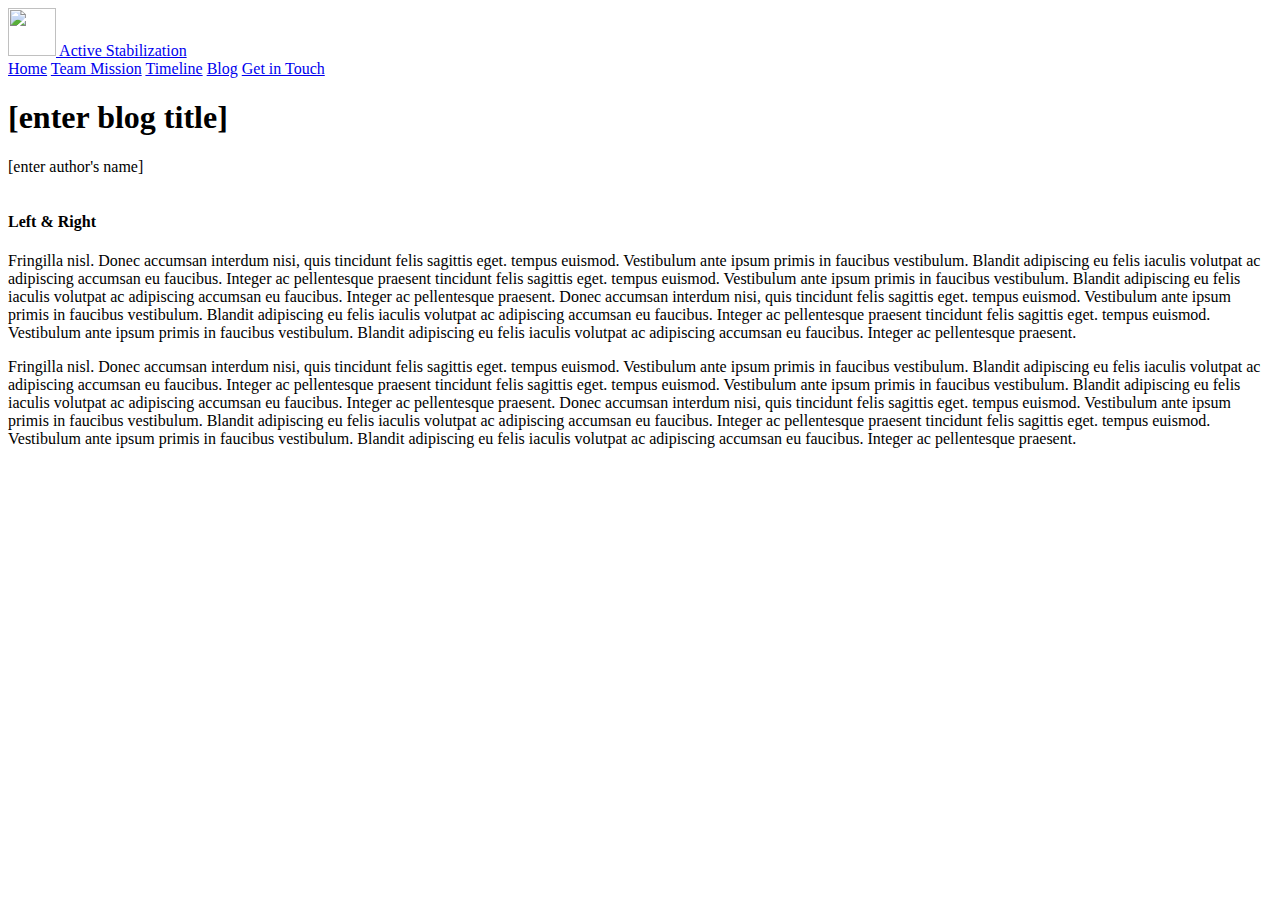
==== blog-template.html @ e36ef2f0 "Add files via upload" ====
<html>
	<head>
		<title>Team Mission</title>
		<meta charset="utf-8" />
		<meta name="viewport" content="width=device-width, initial-scale=1, user-scalable=no" />
		<link rel="stylesheet" href="assets/css/main.css" />
	</head>
	<body>

		<!-- Header -->
			<header id="header">
				<div class="inner">
					<a href="index.html" class="logo" font="sans-serif" >
                        <img src="images/as-bomb.png" style="width:48px;height:48px;"></img>
                         Active Stabilization
                    </a>
					<nav id="nav">
						<a href="index.html">Home</a>
						<a href="team-mission.html">Team Mission</a>
						<a href="timeline.html">Timeline</a>
                        <a href="blog.html">Blog</a>
                        <a href="get-in-touch.html">Get in Touch</a>
					</nav>
				</div>
			</header>
			<a href="#menu" class="navPanelToggle"><span class="fa fa-bars"></span></a>

		<!-- Main -->
			<section id="main" >
				<div class="inner">
					<header class="major special">
						<h1>[enter blog title]</h1>
						<p>[enter author's name]</p>
					</header>
					<a href="#" class="image fit"><img src="images/pic11.jpg" alt="" /></a>
					
				</div>
			</section>
<h4>Left &amp; Right</h4>
							<p><span class="image left"><img src="images/pic06.jpg" alt="" /></span>Fringilla nisl. Donec accumsan interdum nisi, quis tincidunt felis sagittis eget. tempus euismod. Vestibulum ante ipsum primis in faucibus vestibulum. Blandit adipiscing eu felis iaculis volutpat ac adipiscing accumsan eu faucibus. Integer ac pellentesque praesent tincidunt felis sagittis eget. tempus euismod. Vestibulum ante ipsum primis in faucibus vestibulum. Blandit adipiscing eu felis iaculis volutpat ac adipiscing accumsan eu faucibus. Integer ac pellentesque praesent. Donec accumsan interdum nisi, quis tincidunt felis sagittis eget. tempus euismod. Vestibulum ante ipsum primis in faucibus vestibulum. Blandit adipiscing eu felis iaculis volutpat ac adipiscing accumsan eu faucibus. Integer ac pellentesque praesent tincidunt felis sagittis eget. tempus euismod. Vestibulum ante ipsum primis in faucibus vestibulum. Blandit adipiscing eu felis iaculis volutpat ac adipiscing accumsan eu faucibus. Integer ac pellentesque praesent.</p>
							<p><span class="image right"><img src="images/pic06.jpg" alt="" /></span>Fringilla nisl. Donec accumsan interdum nisi, quis tincidunt felis sagittis eget. tempus euismod. Vestibulum ante ipsum primis in faucibus vestibulum. Blandit adipiscing eu felis iaculis volutpat ac adipiscing accumsan eu faucibus. Integer ac pellentesque praesent tincidunt felis sagittis eget. tempus euismod. Vestibulum ante ipsum primis in faucibus vestibulum. Blandit adipiscing eu felis iaculis volutpat ac adipiscing accumsan eu faucibus. Integer ac pellentesque praesent. Donec accumsan interdum nisi, quis tincidunt felis sagittis eget. tempus euismod. Vestibulum ante ipsum primis in faucibus vestibulum. Blandit adipiscing eu felis iaculis volutpat ac adipiscing accumsan eu faucibus. Integer ac pellentesque praesent tincidunt felis sagittis eget. tempus euismod. Vestibulum ante ipsum primis in faucibus vestibulum. Blandit adipiscing eu felis iaculis volutpat ac adipiscing accumsan eu faucibus. Integer ac pellentesque praesent.</p>
						</section>

				</div>
			</section>
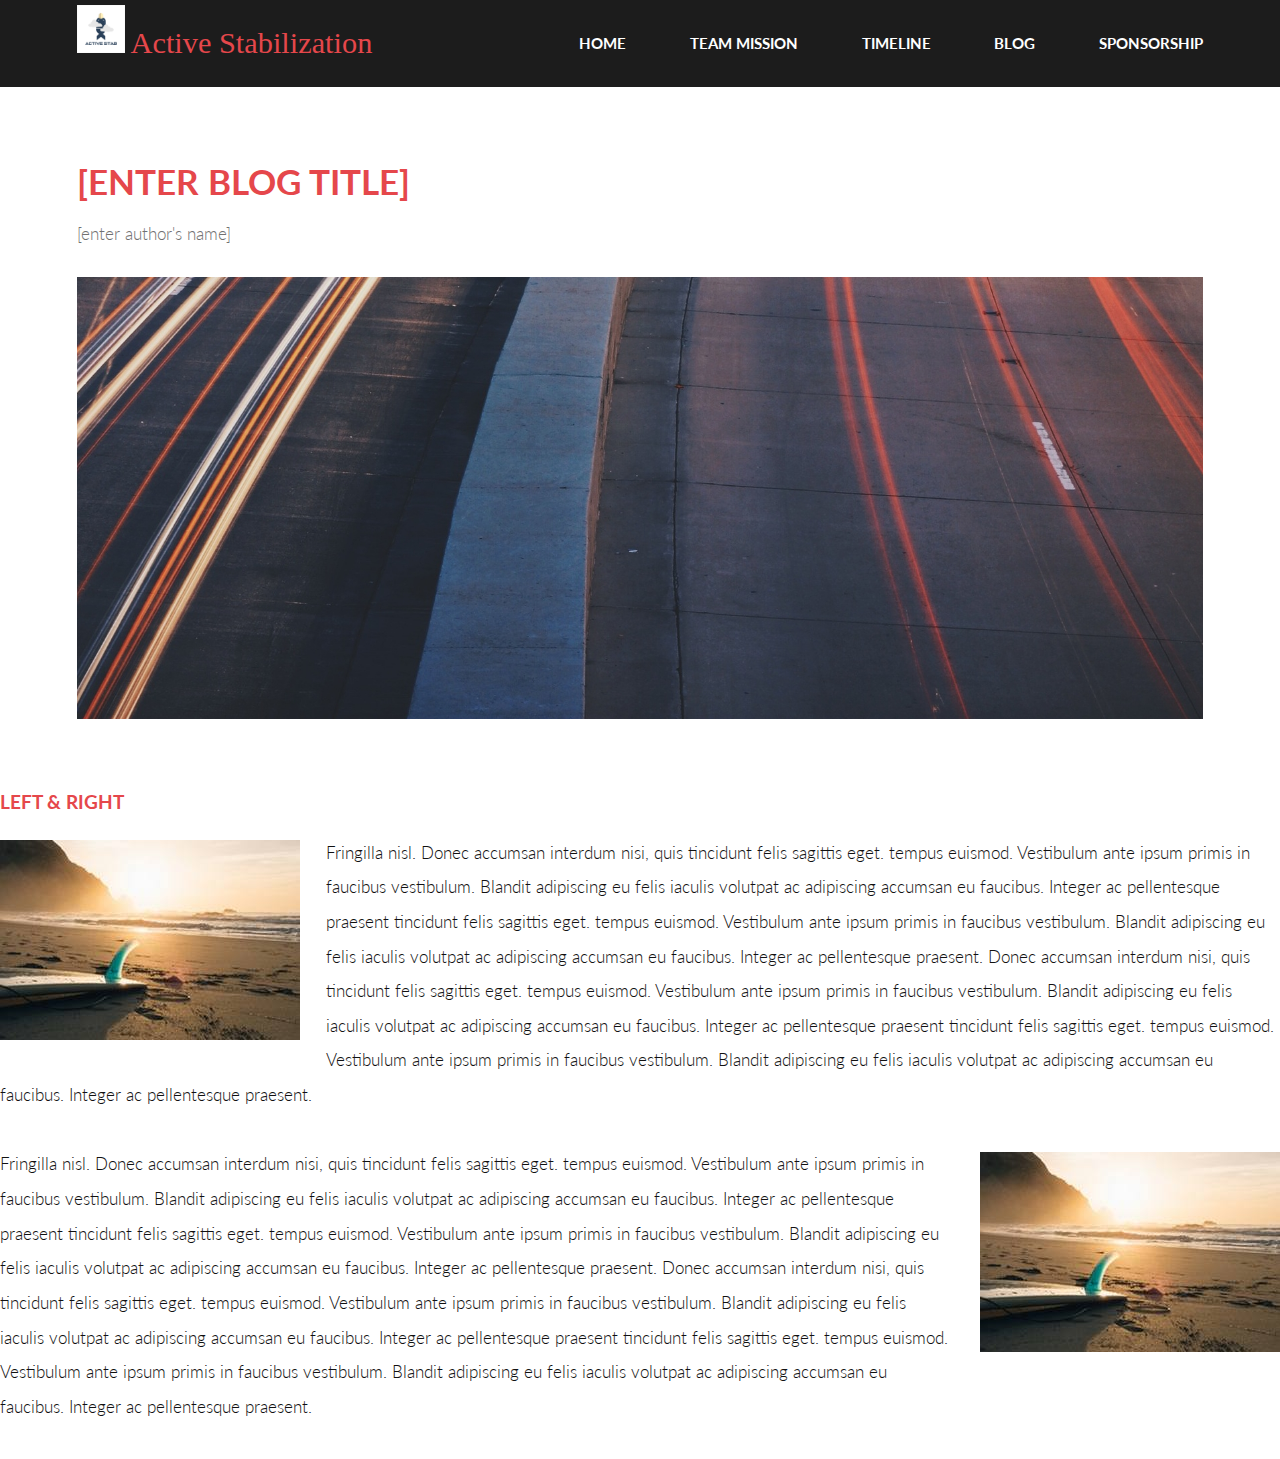
==== commit 75b5b669: "Add files via upload" ====
--- a/blog-template.html
+++ b/blog-template.html
@@ -19,7 +19,7 @@
 						<a href="team-mission.html">Team Mission</a>
 						<a href="timeline.html">Timeline</a>
                         <a href="blog.html">Blog</a>
-                        <a href="get-in-touch.html">Get in Touch</a>
+                        <a href="sponsorship.html">Sponsorship</a>
 					</nav>
 				</div>
 			</header>
--- a/assets/css/main.css
+++ b/assets/css/main.css
@@ -0,0 +1,3958 @@
+@import url(font-awesome.min.css);
+@import url("https://fonts.googleapis.com/css?family=Lato:300,400,700|Pacifico");
+
+/*
+	Introspect by TEMPLATED
+	templated.co @templatedco
+	Released for free under the Creative Commons Attribution 3.0 license (templated.co/license)
+*/
+
+/* Reset */
+
+	html, body, div, span, applet, object, iframe, h1, h2, h3, h4, h5, h6, p, blockquote, pre, a, abbr, acronym, address, big, cite, code, del, dfn, em, img, ins, kbd, q, s, samp, small, strike, strong, sub, sup, tt, var, b, u, i, center, dl, dt, dd, ol, ul, li, fieldset, form, label, legend, table, caption, tbody, tfoot, thead, tr, th, td, article, aside, canvas, details, embed, figure, figcaption, footer, header, hgroup, menu, nav, output, ruby, section, summary, time, mark, audio, video {
+		margin: 0;
+		padding: 0;
+		border: 0;
+		font-size: 100%;
+		font: inherit;
+		vertical-align: baseline;
+	}
+
+	article, aside, details, figcaption, figure, footer, header, hgroup, menu, nav, section {
+		display: block;
+	}
+
+	body {
+		line-height: 1;
+	}
+
+	ol, ul {
+		list-style: none;
+	}
+
+	blockquote, q {
+		quotes: none;
+	}
+
+	blockquote:before, blockquote:after, q:before, q:after {
+		content: '';
+		content: none;
+	}
+
+	table {
+		border-collapse: collapse;
+		border-spacing: 0;
+	}
+
+	body {
+		-webkit-text-size-adjust: none;
+	}
+
+/* Box Model */
+
+	*, *:before, *:after {
+		-moz-box-sizing: border-box;
+		-webkit-box-sizing: border-box;
+		box-sizing: border-box;
+	}
+
+/* Containers */
+
+	.container {
+		margin-left: auto;
+		margin-right: auto;
+	}
+
+	.container.\31 25\25 {
+		width: 100%;
+		max-width: 100em;
+		min-width: 80em;
+	}
+
+	.container.\37 5\25 {
+		width: 60em;
+	}
+
+	.container.\35 0\25 {
+		width: 40em;
+	}
+
+	.container.\32 5\25 {
+		width: 20em;
+	}
+
+	.container {
+		width: 80em;
+	}
+
+	@media screen and (max-width: 1680px) {
+
+		.container.\31 25\25 {
+			width: 100%;
+			max-width: 100em;
+			min-width: 80em;
+		}
+
+		.container.\37 5\25 {
+			width: 60em;
+		}
+
+		.container.\35 0\25 {
+			width: 40em;
+		}
+
+		.container.\32 5\25 {
+			width: 20em;
+		}
+
+		.container {
+			width: 80em;
+		}
+
+	}
+
+	@media screen and (max-width: 1280px) {
+
+		.container.\31 25\25 {
+			width: 100%;
+			max-width: 81.25em;
+			min-width: 65em;
+		}
+
+		.container.\37 5\25 {
+			width: 48.75em;
+		}
+
+		.container.\35 0\25 {
+			width: 32.5em;
+		}
+
+		.container.\32 5\25 {
+			width: 16.25em;
+		}
+
+		.container {
+			width: 65em;
+		}
+
+	}
+
+	@media screen and (max-width: 980px) {
+
+		.container.\31 25\25 {
+			width: 100%;
+			max-width: 112.5%;
+			min-width: 90%;
+		}
+
+		.container.\37 5\25 {
+			width: 67.5%;
+		}
+
+		.container.\35 0\25 {
+			width: 45%;
+		}
+
+		.container.\32 5\25 {
+			width: 22.5%;
+		}
+
+		.container {
+			width: 90%;
+		}
+
+	}
+
+	@media screen and (max-width: 736px) {
+
+		.container.\31 25\25 {
+			width: 100%;
+			max-width: 112.5%;
+			min-width: 90%;
+		}
+
+		.container.\37 5\25 {
+			width: 67.5%;
+		}
+
+		.container.\35 0\25 {
+			width: 45%;
+		}
+
+		.container.\32 5\25 {
+			width: 22.5%;
+		}
+
+		.container {
+			width: 90% !important;
+		}
+
+	}
+
+	@media screen and (max-width: 480px) {
+
+		.container.\31 25\25 {
+			width: 100%;
+			max-width: 112.5%;
+			min-width: 90%;
+		}
+
+		.container.\37 5\25 {
+			width: 67.5%;
+		}
+
+		.container.\35 0\25 {
+			width: 45%;
+		}
+
+		.container.\32 5\25 {
+			width: 22.5%;
+		}
+
+		.container {
+			width: 90% !important;
+		}
+
+	}
+
+/* Grid */
+
+	.row {
+		border-bottom: solid 1px transparent;
+		-moz-box-sizing: border-box;
+		-webkit-box-sizing: border-box;
+		box-sizing: border-box;
+	}
+
+	.row > * {
+		float: left;
+		-moz-box-sizing: border-box;
+		-webkit-box-sizing: border-box;
+		box-sizing: border-box;
+	}
+
+	.row:after, .row:before {
+		content: '';
+		display: block;
+		clear: both;
+		height: 0;
+	}
+
+	.row.uniform > * > :first-child {
+		margin-top: 0;
+	}
+
+	.row.uniform > * > :last-child {
+		margin-bottom: 0;
+	}
+
+	.row.\30 \25 > * {
+		padding: 0 0 0 0em;
+	}
+
+	.row.\30 \25 {
+		margin: 0 0 -1px 0em;
+	}
+
+	.row.uniform.\30 \25 > * {
+		padding: 0em 0 0 0em;
+	}
+
+	.row.uniform.\30 \25 {
+		margin: 0em 0 -1px 0em;
+	}
+
+	.row > * {
+		padding: 0 0 0 2em;
+	}
+
+	.row {
+		margin: 0 0 -1px -2em;
+	}
+
+	.row.uniform > * {
+		padding: 2em 0 0 2em;
+	}
+
+	.row.uniform {
+		margin: -2em 0 -1px -2em;
+	}
+
+	.row.\32 00\25 > * {
+		padding: 0 0 0 4em;
+	}
+
+	.row.\32 00\25 {
+		margin: 0 0 -1px -4em;
+	}
+
+	.row.uniform.\32 00\25 > * {
+		padding: 4em 0 0 4em;
+	}
+
+	.row.uniform.\32 00\25 {
+		margin: -4em 0 -1px -4em;
+	}
+
+	.row.\31 50\25 > * {
+		padding: 0 0 0 3em;
+	}
+
+	.row.\31 50\25 {
+		margin: 0 0 -1px -3em;
+	}
+
+	.row.uniform.\31 50\25 > * {
+		padding: 3em 0 0 3em;
+	}
+
+	.row.uniform.\31 50\25 {
+		margin: -3em 0 -1px -3em;
+	}
+
+	.row.\35 0\25 > * {
+		padding: 0 0 0 1em;
+	}
+
+	.row.\35 0\25 {
+		margin: 0 0 -1px -1em;
+	}
+
+	.row.uniform.\35 0\25 > * {
+		padding: 1em 0 0 1em;
+	}
+
+	.row.uniform.\35 0\25 {
+		margin: -1em 0 -1px -1em;
+	}
+
+	.row.\32 5\25 > * {
+		padding: 0 0 0 0.5em;
+	}
+
+	.row.\32 5\25 {
+		margin: 0 0 -1px -0.5em;
+	}
+
+	.row.uniform.\32 5\25 > * {
+		padding: 0.5em 0 0 0.5em;
+	}
+
+	.row.uniform.\32 5\25 {
+		margin: -0.5em 0 -1px -0.5em;
+	}
+
+	.\31 2u, .\31 2u\24 {
+		width: 100%;
+		clear: none;
+		margin-left: 0;
+	}
+
+	.\31 1u, .\31 1u\24 {
+		width: 91.6666666667%;
+		clear: none;
+		margin-left: 0;
+	}
+
+	.\31 0u, .\31 0u\24 {
+		width: 83.3333333333%;
+		clear: none;
+		margin-left: 0;
+	}
+
+	.\39 u, .\39 u\24 {
+		width: 75%;
+		clear: none;
+		margin-left: 0;
+	}
+
+	.\38 u, .\38 u\24 {
+		width: 66.6666666667%;
+		clear: none;
+		margin-left: 0;
+	}
+
+	.\37 u, .\37 u\24 {
+		width: 58.3333333333%;
+		clear: none;
+		margin-left: 0;
+	}
+
+	.\36 u, .\36 u\24 {
+		width: 50%;
+		clear: none;
+		margin-left: 0;
+	}
+
+	.\35 u, .\35 u\24 {
+		width: 41.6666666667%;
+		clear: none;
+		margin-left: 0;
+	}
+
+	.\34 u, .\34 u\24 {
+		width: 33.3333333333%;
+		clear: none;
+		margin-left: 0;
+	}
+
+	.\33 u, .\33 u\24 {
+		width: 25%;
+		clear: none;
+		margin-left: 0;
+	}
+
+	.\32 u, .\32 u\24 {
+		width: 16.6666666667%;
+		clear: none;
+		margin-left: 0;
+	}
+
+	.\31 u, .\31 u\24 {
+		width: 8.3333333333%;
+		clear: none;
+		margin-left: 0;
+	}
+
+	.\31 2u\24 + *,
+	.\31 1u\24 + *,
+	.\31 0u\24 + *,
+	.\39 u\24 + *,
+	.\38 u\24 + *,
+	.\37 u\24 + *,
+	.\36 u\24 + *,
+	.\35 u\24 + *,
+	.\34 u\24 + *,
+	.\33 u\24 + *,
+	.\32 u\24 + *,
+	.\31 u\24 + * {
+		clear: left;
+	}
+
+	.\-11u {
+		margin-left: 91.66667%;
+	}
+
+	.\-10u {
+		margin-left: 83.33333%;
+	}
+
+	.\-9u {
+		margin-left: 75%;
+	}
+
+	.\-8u {
+		margin-left: 66.66667%;
+	}
+
+	.\-7u {
+		margin-left: 58.33333%;
+	}
+
+	.\-6u {
+		margin-left: 50%;
+	}
+
+	.\-5u {
+		margin-left: 41.66667%;
+	}
+
+	.\-4u {
+		margin-left: 33.33333%;
+	}
+
+	.\-3u {
+		margin-left: 25%;
+	}
+
+	.\-2u {
+		margin-left: 16.66667%;
+	}
+
+	.\-1u {
+		margin-left: 8.33333%;
+	}
+
+	@media screen and (max-width: 1680px) {
+
+		.row > * {
+			padding: 0 0 0 2em;
+		}
+
+		.row {
+			margin: 0 0 -1px -2em;
+		}
+
+		.row.uniform > * {
+			padding: 2em 0 0 2em;
+		}
+
+		.row.uniform {
+			margin: -2em 0 -1px -2em;
+		}
+
+		.row.\32 00\25 > * {
+			padding: 0 0 0 4em;
+		}
+
+		.row.\32 00\25 {
+			margin: 0 0 -1px -4em;
+		}
+
+		.row.uniform.\32 00\25 > * {
+			padding: 4em 0 0 4em;
+		}
+
+		.row.uniform.\32 00\25 {
+			margin: -4em 0 -1px -4em;
+		}
+
+		.row.\31 50\25 > * {
+			padding: 0 0 0 3em;
+		}
+
+		.row.\31 50\25 {
+			margin: 0 0 -1px -3em;
+		}
+
+		.row.uniform.\31 50\25 > * {
+			padding: 3em 0 0 3em;
+		}
+
+		.row.uniform.\31 50\25 {
+			margin: -3em 0 -1px -3em;
+		}
+
+		.row.\35 0\25 > * {
+			padding: 0 0 0 1em;
+		}
+
+		.row.\35 0\25 {
+			margin: 0 0 -1px -1em;
+		}
+
+		.row.uniform.\35 0\25 > * {
+			padding: 1em 0 0 1em;
+		}
+
+		.row.uniform.\35 0\25 {
+			margin: -1em 0 -1px -1em;
+		}
+
+		.row.\32 5\25 > * {
+			padding: 0 0 0 0.5em;
+		}
+
+		.row.\32 5\25 {
+			margin: 0 0 -1px -0.5em;
+		}
+
+		.row.uniform.\32 5\25 > * {
+			padding: 0.5em 0 0 0.5em;
+		}
+
+		.row.uniform.\32 5\25 {
+			margin: -0.5em 0 -1px -0.5em;
+		}
+
+		.\31 2u\28xlarge\29, .\31 2u\24\28xlarge\29 {
+			width: 100%;
+			clear: none;
+			margin-left: 0;
+		}
+
+		.\31 1u\28xlarge\29, .\31 1u\24\28xlarge\29 {
+			width: 91.6666666667%;
+			clear: none;
+			margin-left: 0;
+		}
+
+		.\31 0u\28xlarge\29, .\31 0u\24\28xlarge\29 {
+			width: 83.3333333333%;
+			clear: none;
+			margin-left: 0;
+		}
+
+		.\39 u\28xlarge\29, .\39 u\24\28xlarge\29 {
+			width: 75%;
+			clear: none;
+			margin-left: 0;
+		}
+
+		.\38 u\28xlarge\29, .\38 u\24\28xlarge\29 {
+			width: 66.6666666667%;
+			clear: none;
+			margin-left: 0;
+		}
+
+		.\37 u\28xlarge\29, .\37 u\24\28xlarge\29 {
+			width: 58.3333333333%;
+			clear: none;
+			margin-left: 0;
+		}
+
+		.\36 u\28xlarge\29, .\36 u\24\28xlarge\29 {
+			width: 50%;
+			clear: none;
+			margin-left: 0;
+		}
+
+		.\35 u\28xlarge\29, .\35 u\24\28xlarge\29 {
+			width: 41.6666666667%;
+			clear: none;
+			margin-left: 0;
+		}
+
+		.\34 u\28xlarge\29, .\34 u\24\28xlarge\29 {
+			width: 33.3333333333%;
+			clear: none;
+			margin-left: 0;
+		}
+
+		.\33 u\28xlarge\29, .\33 u\24\28xlarge\29 {
+			width: 25%;
+			clear: none;
+			margin-left: 0;
+		}
+
+		.\32 u\28xlarge\29, .\32 u\24\28xlarge\29 {
+			width: 16.6666666667%;
+			clear: none;
+			margin-left: 0;
+		}
+
+		.\31 u\28xlarge\29, .\31 u\24\28xlarge\29 {
+			width: 8.3333333333%;
+			clear: none;
+			margin-left: 0;
+		}
+
+		.\31 2u\24\28xlarge\29 + *,
+		.\31 1u\24\28xlarge\29 + *,
+		.\31 0u\24\28xlarge\29 + *,
+		.\39 u\24\28xlarge\29 + *,
+		.\38 u\24\28xlarge\29 + *,
+		.\37 u\24\28xlarge\29 + *,
+		.\36 u\24\28xlarge\29 + *,
+		.\35 u\24\28xlarge\29 + *,
+		.\34 u\24\28xlarge\29 + *,
+		.\33 u\24\28xlarge\29 + *,
+		.\32 u\24\28xlarge\29 + *,
+		.\31 u\24\28xlarge\29 + * {
+			clear: left;
+		}
+
+		.\-11u\28xlarge\29 {
+			margin-left: 91.66667%;
+		}
+
+		.\-10u\28xlarge\29 {
+			margin-left: 83.33333%;
+		}
+
+		.\-9u\28xlarge\29 {
+			margin-left: 75%;
+		}
+
+		.\-8u\28xlarge\29 {
+			margin-left: 66.66667%;
+		}
+
+		.\-7u\28xlarge\29 {
+			margin-left: 58.33333%;
+		}
+
+		.\-6u\28xlarge\29 {
+			margin-left: 50%;
+		}
+
+		.\-5u\28xlarge\29 {
+			margin-left: 41.66667%;
+		}
+
+		.\-4u\28xlarge\29 {
+			margin-left: 33.33333%;
+		}
+
+		.\-3u\28xlarge\29 {
+			margin-left: 25%;
+		}
+
+		.\-2u\28xlarge\29 {
+			margin-left: 16.66667%;
+		}
+
+		.\-1u\28xlarge\29 {
+			margin-left: 8.33333%;
+		}
+
+	}
+
+	@media screen and (max-width: 1280px) {
+
+		.row > * {
+			padding: 0 0 0 1.5em;
+		}
+
+		.row {
+			margin: 0 0 -1px -1.5em;
+		}
+
+		.row.uniform > * {
+			padding: 1.5em 0 0 1.5em;
+		}
+
+		.row.uniform {
+			margin: -1.5em 0 -1px -1.5em;
+		}
+
+		.row.\32 00\25 > * {
+			padding: 0 0 0 3em;
+		}
+
+		.row.\32 00\25 {
+			margin: 0 0 -1px -3em;
+		}
+
+		.row.uniform.\32 00\25 > * {
+			padding: 3em 0 0 3em;
+		}
+
+		.row.uniform.\32 00\25 {
+			margin: -3em 0 -1px -3em;
+		}
+
+		.row.\31 50\25 > * {
+			padding: 0 0 0 2.25em;
+		}
+
+		.row.\31 50\25 {
+			margin: 0 0 -1px -2.25em;
+		}
+
+		.row.uniform.\31 50\25 > * {
+			padding: 2.25em 0 0 2.25em;
+		}
+
+		.row.uniform.\31 50\25 {
+			margin: -2.25em 0 -1px -2.25em;
+		}
+
+		.row.\35 0\25 > * {
+			padding: 0 0 0 0.75em;
+		}
+
+		.row.\35 0\25 {
+			margin: 0 0 -1px -0.75em;
+		}
+
+		.row.uniform.\35 0\25 > * {
+			padding: 0.75em 0 0 0.75em;
+		}
+
+		.row.uniform.\35 0\25 {
+			margin: -0.75em 0 -1px -0.75em;
+		}
+
+		.row.\32 5\25 > * {
+			padding: 0 0 0 0.375em;
+		}
+
+		.row.\32 5\25 {
+			margin: 0 0 -1px -0.375em;
+		}
+
+		.row.uniform.\32 5\25 > * {
+			padding: 0.375em 0 0 0.375em;
+		}
+
+		.row.uniform.\32 5\25 {
+			margin: -0.375em 0 -1px -0.375em;
+		}
+
+		.\31 2u\28large\29, .\31 2u\24\28large\29 {
+			width: 100%;
+			clear: none;
+			margin-left: 0;
+		}
+
+		.\31 1u\28large\29, .\31 1u\24\28large\29 {
+			width: 91.6666666667%;
+			clear: none;
+			margin-left: 0;
+		}
+
+		.\31 0u\28large\29, .\31 0u\24\28large\29 {
+			width: 83.3333333333%;
+			clear: none;
+			margin-left: 0;
+		}
+
+		.\39 u\28large\29, .\39 u\24\28large\29 {
+			width: 75%;
+			clear: none;
+			margin-left: 0;
+		}
+
+		.\38 u\28large\29, .\38 u\24\28large\29 {
+			width: 66.6666666667%;
+			clear: none;
+			margin-left: 0;
+		}
+
+		.\37 u\28large\29, .\37 u\24\28large\29 {
+			width: 58.3333333333%;
+			clear: none;
+			margin-left: 0;
+		}
+
+		.\36 u\28large\29, .\36 u\24\28large\29 {
+			width: 50%;
+			clear: none;
+			margin-left: 0;
+		}
+
+		.\35 u\28large\29, .\35 u\24\28large\29 {
+			width: 41.6666666667%;
+			clear: none;
+			margin-left: 0;
+		}
+
+		.\34 u\28large\29, .\34 u\24\28large\29 {
+			width: 33.3333333333%;
+			clear: none;
+			margin-left: 0;
+		}
+
+		.\33 u\28large\29, .\33 u\24\28large\29 {
+			width: 25%;
+			clear: none;
+			margin-left: 0;
+		}
+
+		.\32 u\28large\29, .\32 u\24\28large\29 {
+			width: 16.6666666667%;
+			clear: none;
+			margin-left: 0;
+		}
+
+		.\31 u\28large\29, .\31 u\24\28large\29 {
+			width: 8.3333333333%;
+			clear: none;
+			margin-left: 0;
+		}
+
+		.\31 2u\24\28large\29 + *,
+		.\31 1u\24\28large\29 + *,
+		.\31 0u\24\28large\29 + *,
+		.\39 u\24\28large\29 + *,
+		.\38 u\24\28large\29 + *,
+		.\37 u\24\28large\29 + *,
+		.\36 u\24\28large\29 + *,
+		.\35 u\24\28large\29 + *,
+		.\34 u\24\28large\29 + *,
+		.\33 u\24\28large\29 + *,
+		.\32 u\24\28large\29 + *,
+		.\31 u\24\28large\29 + * {
+			clear: left;
+		}
+
+		.\-11u\28large\29 {
+			margin-left: 91.66667%;
+		}
+
+		.\-10u\28large\29 {
+			margin-left: 83.33333%;
+		}
+
+		.\-9u\28large\29 {
+			margin-left: 75%;
+		}
+
+		.\-8u\28large\29 {
+			margin-left: 66.66667%;
+		}
+
+		.\-7u\28large\29 {
+			margin-left: 58.33333%;
+		}
+
+		.\-6u\28large\29 {
+			margin-left: 50%;
+		}
+
+		.\-5u\28large\29 {
+			margin-left: 41.66667%;
+		}
+
+		.\-4u\28large\29 {
+			margin-left: 33.33333%;
+		}
+
+		.\-3u\28large\29 {
+			margin-left: 25%;
+		}
+
+		.\-2u\28large\29 {
+			margin-left: 16.66667%;
+		}
+
+		.\-1u\28large\29 {
+			margin-left: 8.33333%;
+		}
+
+	}
+
+	@media screen and (max-width: 980px) {
+
+		.row > * {
+			padding: 0 0 0 1.5em;
+		}
+
+		.row {
+			margin: 0 0 -1px -1.5em;
+		}
+
+		.row.uniform > * {
+			padding: 1.5em 0 0 1.5em;
+		}
+
+		.row.uniform {
+			margin: -1.5em 0 -1px -1.5em;
+		}
+
+		.row.\32 00\25 > * {
+			padding: 0 0 0 3em;
+		}
+
+		.row.\32 00\25 {
+			margin: 0 0 -1px -3em;
+		}
+
+		.row.uniform.\32 00\25 > * {
+			padding: 3em 0 0 3em;
+		}
+
+		.row.uniform.\32 00\25 {
+			margin: -3em 0 -1px -3em;
+		}
+
+		.row.\31 50\25 > * {
+			padding: 0 0 0 2.25em;
+		}
+
+		.row.\31 50\25 {
+			margin: 0 0 -1px -2.25em;
+		}
+
+		.row.uniform.\31 50\25 > * {
+			padding: 2.25em 0 0 2.25em;
+		}
+
+		.row.uniform.\31 50\25 {
+			margin: -2.25em 0 -1px -2.25em;
+		}
+
+		.row.\35 0\25 > * {
+			padding: 0 0 0 0.75em;
+		}
+
+		.row.\35 0\25 {
+			margin: 0 0 -1px -0.75em;
+		}
+
+		.row.uniform.\35 0\25 > * {
+			padding: 0.75em 0 0 0.75em;
+		}
+
+		.row.uniform.\35 0\25 {
+			margin: -0.75em 0 -1px -0.75em;
+		}
+
+		.row.\32 5\25 > * {
+			padding: 0 0 0 0.375em;
+		}
+
+		.row.\32 5\25 {
+			margin: 0 0 -1px -0.375em;
+		}
+
+		.row.uniform.\32 5\25 > * {
+			padding: 0.375em 0 0 0.375em;
+		}
+
+		.row.uniform.\32 5\25 {
+			margin: -0.375em 0 -1px -0.375em;
+		}
+
+		.\31 2u\28medium\29, .\31 2u\24\28medium\29 {
+			width: 100%;
+			clear: none;
+			margin-left: 0;
+		}
+
+		.\31 1u\28medium\29, .\31 1u\24\28medium\29 {
+			width: 91.6666666667%;
+			clear: none;
+			margin-left: 0;
+		}
+
+		.\31 0u\28medium\29, .\31 0u\24\28medium\29 {
+			width: 83.3333333333%;
+			clear: none;
+			margin-left: 0;
+		}
+
+		.\39 u\28medium\29, .\39 u\24\28medium\29 {
+			width: 75%;
+			clear: none;
+			margin-left: 0;
+		}
+
+		.\38 u\28medium\29, .\38 u\24\28medium\29 {
+			width: 66.6666666667%;
+			clear: none;
+			margin-left: 0;
+		}
+
+		.\37 u\28medium\29, .\37 u\24\28medium\29 {
+			width: 58.3333333333%;
+			clear: none;
+			margin-left: 0;
+		}
+
+		.\36 u\28medium\29, .\36 u\24\28medium\29 {
+			width: 50%;
+			clear: none;
+			margin-left: 0;
+		}
+
+		.\35 u\28medium\29, .\35 u\24\28medium\29 {
+			width: 41.6666666667%;
+			clear: none;
+			margin-left: 0;
+		}
+
+		.\34 u\28medium\29, .\34 u\24\28medium\29 {
+			width: 33.3333333333%;
+			clear: none;
+			margin-left: 0;
+		}
+
+		.\33 u\28medium\29, .\33 u\24\28medium\29 {
+			width: 25%;
+			clear: none;
+			margin-left: 0;
+		}
+
+		.\32 u\28medium\29, .\32 u\24\28medium\29 {
+			width: 16.6666666667%;
+			clear: none;
+			margin-left: 0;
+		}
+
+		.\31 u\28medium\29, .\31 u\24\28medium\29 {
+			width: 8.3333333333%;
+			clear: none;
+			margin-left: 0;
+		}
+
+		.\31 2u\24\28medium\29 + *,
+		.\31 1u\24\28medium\29 + *,
+		.\31 0u\24\28medium\29 + *,
+		.\39 u\24\28medium\29 + *,
+		.\38 u\24\28medium\29 + *,
+		.\37 u\24\28medium\29 + *,
+		.\36 u\24\28medium\29 + *,
+		.\35 u\24\28medium\29 + *,
+		.\34 u\24\28medium\29 + *,
+		.\33 u\24\28medium\29 + *,
+		.\32 u\24\28medium\29 + *,
+		.\31 u\24\28medium\29 + * {
+			clear: left;
+		}
+
+		.\-11u\28medium\29 {
+			margin-left: 91.66667%;
+		}
+
+		.\-10u\28medium\29 {
+			margin-left: 83.33333%;
+		}
+
+		.\-9u\28medium\29 {
+			margin-left: 75%;
+		}
+
+		.\-8u\28medium\29 {
+			margin-left: 66.66667%;
+		}
+
+		.\-7u\28medium\29 {
+			margin-left: 58.33333%;
+		}
+
+		.\-6u\28medium\29 {
+			margin-left: 50%;
+		}
+
+		.\-5u\28medium\29 {
+			margin-left: 41.66667%;
+		}
+
+		.\-4u\28medium\29 {
+			margin-left: 33.33333%;
+		}
+
+		.\-3u\28medium\29 {
+			margin-left: 25%;
+		}
+
+		.\-2u\28medium\29 {
+			margin-left: 16.66667%;
+		}
+
+		.\-1u\28medium\29 {
+			margin-left: 8.33333%;
+		}
+
+	}
+
+	@media screen and (max-width: 736px) {
+
+		.row > * {
+			padding: 0 0 0 1.25em;
+		}
+
+		.row {
+			margin: 0 0 -1px -1.25em;
+		}
+
+		.row.uniform > * {
+			padding: 1.25em 0 0 1.25em;
+		}
+
+		.row.uniform {
+			margin: -1.25em 0 -1px -1.25em;
+		}
+
+		.row.\32 00\25 > * {
+			padding: 0 0 0 2.5em;
+		}
+
+		.row.\32 00\25 {
+			margin: 0 0 -1px -2.5em;
+		}
+
+		.row.uniform.\32 00\25 > * {
+			padding: 2.5em 0 0 2.5em;
+		}
+
+		.row.uniform.\32 00\25 {
+			margin: -2.5em 0 -1px -2.5em;
+		}
+
+		.row.\31 50\25 > * {
+			padding: 0 0 0 1.875em;
+		}
+
+		.row.\31 50\25 {
+			margin: 0 0 -1px -1.875em;
+		}
+
+		.row.uniform.\31 50\25 > * {
+			padding: 1.875em 0 0 1.875em;
+		}
+
+		.row.uniform.\31 50\25 {
+			margin: -1.875em 0 -1px -1.875em;
+		}
+
+		.row.\35 0\25 > * {
+			padding: 0 0 0 0.625em;
+		}
+
+		.row.\35 0\25 {
+			margin: 0 0 -1px -0.625em;
+		}
+
+		.row.uniform.\35 0\25 > * {
+			padding: 0.625em 0 0 0.625em;
+		}
+
+		.row.uniform.\35 0\25 {
+			margin: -0.625em 0 -1px -0.625em;
+		}
+
+		.row.\32 5\25 > * {
+			padding: 0 0 0 0.3125em;
+		}
+
+		.row.\32 5\25 {
+			margin: 0 0 -1px -0.3125em;
+		}
+
+		.row.uniform.\32 5\25 > * {
+			padding: 0.3125em 0 0 0.3125em;
+		}
+
+		.row.uniform.\32 5\25 {
+			margin: -0.3125em 0 -1px -0.3125em;
+		}
+
+		.\31 2u\28small\29, .\31 2u\24\28small\29 {
+			width: 100%;
+			clear: none;
+			margin-left: 0;
+		}
+
+		.\31 1u\28small\29, .\31 1u\24\28small\29 {
+			width: 91.6666666667%;
+			clear: none;
+			margin-left: 0;
+		}
+
+		.\31 0u\28small\29, .\31 0u\24\28small\29 {
+			width: 83.3333333333%;
+			clear: none;
+			margin-left: 0;
+		}
+
+		.\39 u\28small\29, .\39 u\24\28small\29 {
+			width: 75%;
+			clear: none;
+			margin-left: 0;
+		}
+
+		.\38 u\28small\29, .\38 u\24\28small\29 {
+			width: 66.6666666667%;
+			clear: none;
+			margin-left: 0;
+		}
+
+		.\37 u\28small\29, .\37 u\24\28small\29 {
+			width: 58.3333333333%;
+			clear: none;
+			margin-left: 0;
+		}
+
+		.\36 u\28small\29, .\36 u\24\28small\29 {
+			width: 50%;
+			clear: none;
+			margin-left: 0;
+		}
+
+		.\35 u\28small\29, .\35 u\24\28small\29 {
+			width: 41.6666666667%;
+			clear: none;
+			margin-left: 0;
+		}
+
+		.\34 u\28small\29, .\34 u\24\28small\29 {
+			width: 33.3333333333%;
+			clear: none;
+			margin-left: 0;
+		}
+
+		.\33 u\28small\29, .\33 u\24\28small\29 {
+			width: 25%;
+			clear: none;
+			margin-left: 0;
+		}
+
+		.\32 u\28small\29, .\32 u\24\28small\29 {
+			width: 16.6666666667%;
+			clear: none;
+			margin-left: 0;
+		}
+
+		.\31 u\28small\29, .\31 u\24\28small\29 {
+			width: 8.3333333333%;
+			clear: none;
+			margin-left: 0;
+		}
+
+		.\31 2u\24\28small\29 + *,
+		.\31 1u\24\28small\29 + *,
+		.\31 0u\24\28small\29 + *,
+		.\39 u\24\28small\29 + *,
+		.\38 u\24\28small\29 + *,
+		.\37 u\24\28small\29 + *,
+		.\36 u\24\28small\29 + *,
+		.\35 u\24\28small\29 + *,
+		.\34 u\24\28small\29 + *,
+		.\33 u\24\28small\29 + *,
+		.\32 u\24\28small\29 + *,
+		.\31 u\24\28small\29 + * {
+			clear: left;
+		}
+
+		.\-11u\28small\29 {
+			margin-left: 91.66667%;
+		}
+
+		.\-10u\28small\29 {
+			margin-left: 83.33333%;
+		}
+
+		.\-9u\28small\29 {
+			margin-left: 75%;
+		}
+
+		.\-8u\28small\29 {
+			margin-left: 66.66667%;
+		}
+
+		.\-7u\28small\29 {
+			margin-left: 58.33333%;
+		}
+
+		.\-6u\28small\29 {
+			margin-left: 50%;
+		}
+
+		.\-5u\28small\29 {
+			margin-left: 41.66667%;
+		}
+
+		.\-4u\28small\29 {
+			margin-left: 33.33333%;
+		}
+
+		.\-3u\28small\29 {
+			margin-left: 25%;
+		}
+
+		.\-2u\28small\29 {
+			margin-left: 16.66667%;
+		}
+
+		.\-1u\28small\29 {
+			margin-left: 8.33333%;
+		}
+
+	}
+
+	@media screen and (max-width: 480px) {
+
+		.row > * {
+			padding: 0 0 0 1.25em;
+		}
+
+		.row {
+			margin: 0 0 -1px -1.25em;
+		}
+
+		.row.uniform > * {
+			padding: 1.25em 0 0 1.25em;
+		}
+
+		.row.uniform {
+			margin: -1.25em 0 -1px -1.25em;
+		}
+
+		.row.\32 00\25 > * {
+			padding: 0 0 0 2.5em;
+		}
+
+		.row.\32 00\25 {
+			margin: 0 0 -1px -2.5em;
+		}
+
+		.row.uniform.\32 00\25 > * {
+			padding: 2.5em 0 0 2.5em;
+		}
+
+		.row.uniform.\32 00\25 {
+			margin: -2.5em 0 -1px -2.5em;
+		}
+
+		.row.\31 50\25 > * {
+			padding: 0 0 0 1.875em;
+		}
+
+		.row.\31 50\25 {
+			margin: 0 0 -1px -1.875em;
+		}
+
+		.row.uniform.\31 50\25 > * {
+			padding: 1.875em 0 0 1.875em;
+		}
+
+		.row.uniform.\31 50\25 {
+			margin: -1.875em 0 -1px -1.875em;
+		}
+
+		.row.\35 0\25 > * {
+			padding: 0 0 0 0.625em;
+		}
+
+		.row.\35 0\25 {
+			margin: 0 0 -1px -0.625em;
+		}
+
+		.row.uniform.\35 0\25 > * {
+			padding: 0.625em 0 0 0.625em;
+		}
+
+		.row.uniform.\35 0\25 {
+			margin: -0.625em 0 -1px -0.625em;
+		}
+
+		.row.\32 5\25 > * {
+			padding: 0 0 0 0.3125em;
+		}
+
+		.row.\32 5\25 {
+			margin: 0 0 -1px -0.3125em;
+		}
+
+		.row.uniform.\32 5\25 > * {
+			padding: 0.3125em 0 0 0.3125em;
+		}
+
+		.row.uniform.\32 5\25 {
+			margin: -0.3125em 0 -1px -0.3125em;
+		}
+
+		.\31 2u\28xsmall\29, .\31 2u\24\28xsmall\29 {
+			width: 100%;
+			clear: none;
+			margin-left: 0;
+		}
+
+		.\31 1u\28xsmall\29, .\31 1u\24\28xsmall\29 {
+			width: 91.6666666667%;
+			clear: none;
+			margin-left: 0;
+		}
+
+		.\31 0u\28xsmall\29, .\31 0u\24\28xsmall\29 {
+			width: 83.3333333333%;
+			clear: none;
+			margin-left: 0;
+		}
+
+		.\39 u\28xsmall\29, .\39 u\24\28xsmall\29 {
+			width: 75%;
+			clear: none;
+			margin-left: 0;
+		}
+
+		.\38 u\28xsmall\29, .\38 u\24\28xsmall\29 {
+			width: 66.6666666667%;
+			clear: none;
+			margin-left: 0;
+		}
+
+		.\37 u\28xsmall\29, .\37 u\24\28xsmall\29 {
+			width: 58.3333333333%;
+			clear: none;
+			margin-left: 0;
+		}
+
+		.\36 u\28xsmall\29, .\36 u\24\28xsmall\29 {
+			width: 50%;
+			clear: none;
+			margin-left: 0;
+		}
+
+		.\35 u\28xsmall\29, .\35 u\24\28xsmall\29 {
+			width: 41.6666666667%;
+			clear: none;
+			margin-left: 0;
+		}
+
+		.\34 u\28xsmall\29, .\34 u\24\28xsmall\29 {
+			width: 33.3333333333%;
+			clear: none;
+			margin-left: 0;
+		}
+
+		.\33 u\28xsmall\29, .\33 u\24\28xsmall\29 {
+			width: 25%;
+			clear: none;
+			margin-left: 0;
+		}
+
+		.\32 u\28xsmall\29, .\32 u\24\28xsmall\29 {
+			width: 16.6666666667%;
+			clear: none;
+			margin-left: 0;
+		}
+
+		.\31 u\28xsmall\29, .\31 u\24\28xsmall\29 {
+			width: 8.3333333333%;
+			clear: none;
+			margin-left: 0;
+		}
+
+		.\31 2u\24\28xsmall\29 + *,
+		.\31 1u\24\28xsmall\29 + *,
+		.\31 0u\24\28xsmall\29 + *,
+		.\39 u\24\28xsmall\29 + *,
+		.\38 u\24\28xsmall\29 + *,
+		.\37 u\24\28xsmall\29 + *,
+		.\36 u\24\28xsmall\29 + *,
+		.\35 u\24\28xsmall\29 + *,
+		.\34 u\24\28xsmall\29 + *,
+		.\33 u\24\28xsmall\29 + *,
+		.\32 u\24\28xsmall\29 + *,
+		.\31 u\24\28xsmall\29 + * {
+			clear: left;
+		}
+
+		.\-11u\28xsmall\29 {
+			margin-left: 91.66667%;
+		}
+
+		.\-10u\28xsmall\29 {
+			margin-left: 83.33333%;
+		}
+
+		.\-9u\28xsmall\29 {
+			margin-left: 75%;
+		}
+
+		.\-8u\28xsmall\29 {
+			margin-left: 66.66667%;
+		}
+
+		.\-7u\28xsmall\29 {
+			margin-left: 58.33333%;
+		}
+
+		.\-6u\28xsmall\29 {
+			margin-left: 50%;
+		}
+
+		.\-5u\28xsmall\29 {
+			margin-left: 41.66667%;
+		}
+
+		.\-4u\28xsmall\29 {
+			margin-left: 33.33333%;
+		}
+
+		.\-3u\28xsmall\29 {
+			margin-left: 25%;
+		}
+
+		.\-2u\28xsmall\29 {
+			margin-left: 16.66667%;
+		}
+
+		.\-1u\28xsmall\29 {
+			margin-left: 8.33333%;
+		}
+
+	}
+
+/* Basic */
+
+	@-ms-viewport {
+		width: device-width;
+	}
+
+	body {
+		-ms-overflow-style: scrollbar;
+	}
+
+	@media screen and (max-width: 480px) {
+
+		html, body {
+			min-width: 320px;
+		}
+
+	}
+
+	body {
+		background: #fff;
+	}
+
+		body.is-loading *, body.is-loading *:before, body.is-loading *:after {
+			-moz-animation: none !important;
+			-webkit-animation: none !important;
+			-ms-animation: none !important;
+			animation: none !important;
+			-moz-transition: none !important;
+			-webkit-transition: none !important;
+			-ms-transition: none !important;
+			transition: none !important;
+		}
+
+/* Type */
+
+	body {
+		background-color: #fff;
+		color: #111111;
+	}
+
+	body, input, select, textarea {
+		font-family: "Lato", sans-serif;
+		font-size: 15pt;
+		font-weight: 300;
+		line-height: 2;
+	}
+
+		@media screen and (max-width: 1680px) {
+
+			body, input, select, textarea {
+				font-size: 13pt;
+			}
+
+		}
+
+		@media screen and (max-width: 1280px) {
+
+			body, input, select, textarea {
+				font-size: 13pt;
+			}
+
+		}
+
+		@media screen and (max-width: 980px) {
+
+			body, input, select, textarea {
+				font-size: 12pt;
+			}
+
+		}
+
+		@media screen and (max-width: 736px) {
+
+			body, input, select, textarea {
+				font-size: 12pt;
+			}
+
+		}
+
+		@media screen and (max-width: 480px) {
+
+			body, input, select, textarea {
+				font-size: 12pt;
+			}
+
+		}
+
+	a {
+		-moz-transition: color 0.2s ease-in-out;
+		-webkit-transition: color 0.2s ease-in-out;
+		-ms-transition: color 0.2s ease-in-out;
+		transition: color 0.2s ease-in-out;
+		text-decoration: none;
+	}
+
+		a:hover {
+			text-decoration: underline;
+		}
+
+	strong, b {
+		font-weight: 700;
+	}
+
+	em, i {
+		font-style: italic;
+	}
+
+	p {
+		margin: 0 0 2em 0;
+	}
+
+	h1, h2, h3, h4, h5, h6 {
+		font-weight: 700;
+		line-height: 1.5;
+		margin: 0 0 1em 0;
+		text-transform: uppercase;
+	}
+
+		h1 a, h2 a, h3 a, h4 a, h5 a, h6 a {
+			color: inherit;
+			text-decoration: none;
+		}
+
+	h1 {
+		font-size: 2em;
+		margin: 0 0 0.25em 0;
+	}
+
+	h2 {
+		font-size: 1.75em;
+	}
+
+	h3 {
+		font-size: 1.35em;
+	}
+
+	h4 {
+		font-size: 1.1em;
+	}
+
+	h5 {
+		font-size: 0.9em;
+	}
+
+	h6 {
+		font-size: 0.7em;
+	}
+
+	@media screen and (max-width: 736px) {
+
+		h1 {
+			font-size: 1.5em;
+		}
+
+		h2 {
+			font-size: 1.25em;
+		}
+
+		h3 {
+			font-size: 1.1em;
+		}
+
+	}
+
+	sub {
+		font-size: 0.8em;
+		position: relative;
+		top: 0.5em;
+	}
+
+	sup {
+		font-size: 0.8em;
+		position: relative;
+		top: -0.5em;
+	}
+
+	blockquote {
+		border-left: solid 4px;
+		font-style: italic;
+		margin: 0 0 2em 0;
+		padding: 0.5em 0 0.5em 2em;
+	}
+
+	code {
+		border-radius: 0;
+		border: solid 1px;
+		font-family: "Courier New", monospace;
+		font-size: 0.9em;
+		margin: 0 0.25em;
+		padding: 0.25em 0.65em;
+	}
+
+	pre {
+		-webkit-overflow-scrolling: touch;
+		font-family: "Courier New", monospace;
+		font-size: 0.9em;
+		margin: 0 0 2em 0;
+	}
+
+		pre code {
+			display: block;
+			line-height: 1.75;
+			padding: 1em 1.5em;
+			overflow-x: auto;
+		}
+
+	hr {
+		border: 0;
+		border-bottom: solid 1px;
+		margin: 2em 0;
+	}
+
+		hr.major {
+			margin: 3em 0;
+		}
+
+	.align-left {
+		text-align: left;
+	}
+
+	.align-center {
+		text-align: center;
+	}
+
+	.align-right {
+		text-align: right;
+	}
+
+	input, select, textarea {
+		color: #e5474b;
+	}
+
+	a {
+		color: #e5474b;
+	}
+
+	strong, b {
+		color: #e5474b;
+	}
+
+	h1, h2, h3, h4, h5, h6 {
+		color: #e5474b;
+	}
+
+	blockquote {
+		border-left-color: #e5474b;
+	}
+
+	code {
+		background: none;
+		border-color: #e5474b;
+	}
+
+	hr {
+		border-bottom-color: #e5474b;
+	}
+
+/* Box */
+
+	.box {
+		border-radius: 0;
+		border: solid 1px;
+		margin-bottom: 2em;
+		padding: 1.5em;
+	}
+
+		.box > :last-child,
+		.box > :last-child > :last-child,
+		.box > :last-child > :last-child > :last-child {
+			margin-bottom: 0;
+		}
+
+		.box.alt {
+			border: 0;
+			border-radius: 0;
+			padding: 0;
+		}
+
+	.box {
+		border-color: #e5474b;
+	}
+
+/* Button */
+
+	input[type="submit"],
+	input[type="reset"],
+	input[type="button"],
+	button,
+	.button {
+		-moz-appearance: none;
+		-webkit-appearance: none;
+		-ms-appearance: none;
+		appearance: none;
+		-moz-transition: background-color 0.2s ease-in-out, color 0.2s ease-in-out;
+		-webkit-transition: background-color 0.2s ease-in-out, color 0.2s ease-in-out;
+		-ms-transition: background-color 0.2s ease-in-out, color 0.2s ease-in-out;
+		transition: background-color 0.2s ease-in-out, color 0.2s ease-in-out;
+		border-radius: 0;
+		border: 0;
+		cursor: pointer;
+		display: inline-block;
+		font-size: .8em;
+		font-weight: 700;
+		height: 3.5em;
+		line-height: 3.65em;
+		padding: 0 2.25em;
+		text-align: center;
+		text-decoration: none;
+		text-transform: uppercase;
+		white-space: nowrap;
+	}
+
+		input[type="submit"]:hover,
+		input[type="reset"]:hover,
+		input[type="button"]:hover,
+		button:hover,
+		.button:hover {
+			text-decoration: none;
+		}
+
+		input[type="submit"].icon,
+		input[type="reset"].icon,
+		input[type="button"].icon,
+		button.icon,
+		.button.icon {
+			padding-left: 1.35em;
+		}
+
+			input[type="submit"].icon:before,
+			input[type="reset"].icon:before,
+			input[type="button"].icon:before,
+			button.icon:before,
+			.button.icon:before {
+				margin-right: 0.5em;
+			}
+
+		input[type="submit"].fit,
+		input[type="reset"].fit,
+		input[type="button"].fit,
+		button.fit,
+		.button.fit {
+			display: block;
+			margin: 0 0 1em 0;
+			width: 100%;
+		}
+
+		input[type="submit"].small,
+		input[type="reset"].small,
+		input[type="button"].small,
+		button.small,
+		.button.small {
+			font-size: 0.8em;
+		}
+
+		input[type="submit"].big,
+		input[type="reset"].big,
+		input[type="button"].big,
+		button.big,
+		.button.big {
+			font-size: 1.35em;
+		}
+
+		input[type="submit"].disabled, input[type="submit"]:disabled,
+		input[type="reset"].disabled,
+		input[type="reset"]:disabled,
+		input[type="button"].disabled,
+		input[type="button"]:disabled,
+		button.disabled,
+		button:disabled,
+		.button.disabled,
+		.button:disabled {
+			-moz-pointer-events: none;
+			-webkit-pointer-events: none;
+			-ms-pointer-events: none;
+			pointer-events: none;
+			opacity: 0.25;
+		}
+
+	input[type="submit"],
+	input[type="reset"],
+	input[type="button"],
+	button,
+	.button {
+		background-color: #5a5a5a;
+		color: #ffffff !important;
+	}
+
+		input[type="submit"]:hover,
+		input[type="reset"]:hover,
+		input[type="button"]:hover,
+		button:hover,
+		.button:hover {
+			background-color: #676767;
+		}
+
+		input[type="submit"]:active,
+		input[type="reset"]:active,
+		input[type="button"]:active,
+		button:active,
+		.button:active {
+			background-color: #4d4d4d;
+		}
+
+		input[type="submit"].alt,
+		input[type="reset"].alt,
+		input[type="button"].alt,
+		button.alt,
+		.button.alt {
+			background-color: transparent;
+			box-shadow: inset 0 0 0 2px #e5474b;
+			color: #e5474b !important;
+		}
+
+			input[type="submit"].alt:hover,
+			input[type="reset"].alt:hover,
+			input[type="button"].alt:hover,
+			button.alt:hover,
+			.button.alt:hover {
+				background: #fceced;
+			}
+
+			input[type="submit"].alt:active,
+			input[type="reset"].alt:active,
+			input[type="button"].alt:active,
+			button.alt:active,
+			.button.alt:active {
+				background-color: #f9dadb;
+			}
+
+			input[type="submit"].alt.icon:before,
+			input[type="reset"].alt.icon:before,
+			input[type="button"].alt.icon:before,
+			button.alt.icon:before,
+			.button.alt.icon:before {
+				color: #717171;
+			}
+
+		input[type="submit"].special,
+		input[type="reset"].special,
+		input[type="button"].special,
+		button.special,
+		.button.special {
+			background-color: #e5474b;
+			color: #ffffff !important;
+		}
+
+			input[type="submit"].special:hover,
+			input[type="reset"].special:hover,
+			input[type="button"].special:hover,
+			button.special:hover,
+			.button.special:hover {
+				background-color: #e85d61;
+			}
+
+			input[type="submit"].special:active,
+			input[type="reset"].special:active,
+			input[type="button"].special:active,
+			button.special:active,
+			.button.special:active {
+				background-color: #e23135;
+			}
+
+/* Form */
+
+	form {
+		margin: 0 0 2em 0;
+	}
+
+		form .field {
+			margin: 0 0 2em 0;
+		}
+
+			form .field.half {
+				width: 50%;
+				float: left;
+				padding: 0 0 0 1em;
+			}
+
+				form .field.half.first {
+					padding: 0 1em 0 0;
+				}
+
+		form > .actions {
+			margin: 2.5em 0 0 0 !important;
+		}
+
+		@media screen and (max-width: 736px) {
+
+			form .field {
+				margin: 0 0 1.5em 0;
+			}
+
+				form .field.half {
+					padding: 0 0 0 0.75em;
+				}
+
+					form .field.half.first {
+						padding: 0 0.75em 0 0;
+					}
+
+			form > .actions {
+				margin: 2em 0 0 0 !important;
+			}
+
+		}
+
+		@media screen and (max-width: 480px) {
+
+			form .field.half {
+				width: 100%;
+				float: none;
+				padding: 0;
+			}
+
+				form .field.half.first {
+					padding: 0;
+				}
+
+		}
+
+	label {
+		display: block;
+		font-size: 0.9em;
+		text-transform: uppercase;
+		font-weight: 700;
+		margin: 0 0 1em 0;
+	}
+
+	input[type="text"],
+	input[type="password"],
+	input[type="email"],
+	select,
+	textarea {
+		-moz-appearance: none;
+		-webkit-appearance: none;
+		-ms-appearance: none;
+		appearance: none;
+		border-radius: 0;
+		border: none;
+		border: solid 3px;
+		color: inherit;
+		display: block;
+		outline: 0;
+		padding: 0 1em;
+		text-decoration: none;
+		width: 100%;
+	}
+
+		input[type="text"]:invalid,
+		input[type="password"]:invalid,
+		input[type="email"]:invalid,
+		select:invalid,
+		textarea:invalid {
+			box-shadow: none;
+		}
+
+	.select-wrapper {
+		text-decoration: none;
+		display: block;
+		position: relative;
+	}
+
+		.select-wrapper:before {
+			-moz-osx-font-smoothing: grayscale;
+			-webkit-font-smoothing: antialiased;
+			font-family: FontAwesome;
+			font-style: normal;
+			font-weight: normal;
+			text-transform: none !important;
+		}
+
+		.select-wrapper:before {
+			content: '\f078';
+			display: block;
+			height: 2.75em;
+			line-height: 2.75em;
+			pointer-events: none;
+			position: absolute;
+			right: 0;
+			text-align: center;
+			top: 0;
+			width: 2.75em;
+		}
+
+		.select-wrapper select::-ms-expand {
+			display: none;
+		}
+
+	input[type="text"],
+	input[type="password"],
+	input[type="email"],
+	select {
+		height: 2.75em;
+	}
+
+	textarea {
+		padding: 0.75em 1em;
+	}
+
+	input[type="checkbox"],
+	input[type="radio"] {
+		-moz-appearance: none;
+		-webkit-appearance: none;
+		-ms-appearance: none;
+		appearance: none;
+		display: block;
+		float: left;
+		margin-right: -2em;
+		opacity: 0;
+		width: 1em;
+		z-index: -1;
+	}
+
+		input[type="checkbox"] + label,
+		input[type="radio"] + label {
+			text-decoration: none;
+			cursor: pointer;
+			display: inline-block;
+			font-size: 1em;
+			font-weight: 300;
+			padding-left: 2.4em;
+			padding-right: 0.75em;
+			position: relative;
+		}
+
+			input[type="checkbox"] + label:before,
+			input[type="radio"] + label:before {
+				-moz-osx-font-smoothing: grayscale;
+				-webkit-font-smoothing: antialiased;
+				font-family: FontAwesome;
+				font-style: normal;
+				font-weight: normal;
+				text-transform: none !important;
+			}
+
+			input[type="checkbox"] + label:before,
+			input[type="radio"] + label:before {
+				border-radius: 0;
+				border: solid 1px;
+				content: '';
+				display: inline-block;
+				height: 1.65em;
+				left: 0;
+				line-height: 1.58125em;
+				position: absolute;
+				text-align: center;
+				top: 0;
+				width: 1.65em;
+			}
+
+		input[type="checkbox"]:checked + label:before,
+		input[type="radio"]:checked + label:before {
+			content: '\f00c';
+		}
+
+	input[type="checkbox"] + label:before {
+		border-radius: 0;
+	}
+
+	input[type="radio"] + label:before {
+		border-radius: 100%;
+	}
+
+	::-webkit-input-placeholder {
+		opacity: 1.0;
+	}
+
+	:-moz-placeholder {
+		opacity: 1.0;
+	}
+
+	::-moz-placeholder {
+		opacity: 1.0;
+	}
+
+	:-ms-input-placeholder {
+		opacity: 1.0;
+	}
+
+	.formerize-placeholder {
+		opacity: 1.0;
+	}
+
+	label {
+		color: #e5474b;
+	}
+
+	input[type="text"],
+	input[type="password"],
+	input[type="email"],
+	select,
+	textarea {
+		background: none;
+		border-color: #fceced;
+	}
+
+		input[type="text"]:focus,
+		input[type="password"]:focus,
+		input[type="email"]:focus,
+		select:focus,
+		textarea:focus {
+			border-color: #e5474b;
+			box-shadow: 0 0 0 1px #e5474b;
+		}
+
+	.select-wrapper:before {
+		color: #e5474b;
+	}
+
+	input[type="checkbox"] + label,
+	input[type="radio"] + label {
+		color: #111111;
+	}
+
+		input[type="checkbox"] + label:before,
+		input[type="radio"] + label:before {
+			background: none;
+			border-color: #e5474b;
+		}
+
+	input[type="checkbox"]:checked + label:before,
+	input[type="radio"]:checked + label:before {
+		background-color: #e5474b;
+		border-color: #e5474b;
+		color: #ffffff;
+	}
+
+	input[type="checkbox"]:focus + label:before,
+	input[type="radio"]:focus + label:before {
+		border-color: #e5474b;
+		box-shadow: 0 0 0 1px #e5474b;
+	}
+
+	::-webkit-input-placeholder {
+		color: #717171 !important;
+	}
+
+	:-moz-placeholder {
+		color: #717171 !important;
+	}
+
+	::-moz-placeholder {
+		color: #717171 !important;
+	}
+
+	:-ms-input-placeholder {
+		color: #717171 !important;
+	}
+
+	.formerize-placeholder {
+		color: #717171 !important;
+	}
+
+/* Icon */
+
+	.icon {
+		text-decoration: none;
+		border-bottom: none;
+		position: relative;
+	}
+
+		.icon:before {
+			-moz-osx-font-smoothing: grayscale;
+			-webkit-font-smoothing: antialiased;
+			font-family: FontAwesome;
+			font-style: normal;
+			font-weight: normal;
+			text-transform: none !important;
+		}
+
+		.icon > .label {
+			display: none;
+		}
+
+/* Image */
+
+	.image {
+		border-radius: 0;
+		border: 0;
+		display: inline-block;
+		position: relative;
+	}
+
+		.image img {
+			border-radius: 0;
+			display: block;
+		}
+
+		.image.left, .image.right {
+			max-width: 40%;
+		}
+
+			.image.left img, .image.right img {
+				width: 100%;
+			}
+
+		.image.left {
+			float: left;
+			margin: 0 1.5em 1em 0;
+			top: 0.25em;
+		}
+
+		.image.right {
+			float: right;
+			margin: 0 0 1em 1.5em;
+			top: 0.25em;
+		}
+
+		.image.fit {
+			display: block;
+			margin: 0 0 2em 0;
+			width: 100%;
+		}
+
+			.image.fit img {
+				width: 100%;
+			}
+
+		.image.main {
+			display: block;
+			margin: 0 0 3em 0;
+			width: 100%;
+		}
+
+			.image.main img {
+				width: 100%;
+			}
+
+/* List */
+
+	ol {
+		list-style: decimal;
+		margin: 0 0 2em 0;
+		padding-left: 1.25em;
+	}
+
+		ol li {
+			padding-left: 0.25em;
+		}
+
+	ul {
+		list-style: disc;
+		margin: 0 0 2em 0;
+		padding-left: 1em;
+	}
+
+		ul li {
+			padding-left: 0.5em;
+		}
+
+		ul.alt {
+			list-style: none;
+			padding-left: 0;
+		}
+
+			ul.alt li {
+				border-top: solid 1px;
+				padding: 0.5em 0;
+			}
+
+				ul.alt li:first-child {
+					border-top: 0;
+					padding-top: 0;
+				}
+
+		ul.icons {
+			cursor: default;
+			list-style: none;
+			padding-left: 0;
+		}
+
+			ul.icons li {
+				display: inline-block;
+				padding: 0 1em 0 0;
+			}
+
+				ul.icons li:last-child {
+					padding-right: 0;
+				}
+
+				ul.icons li .icon:before {
+					font-size: 2em;
+				}
+
+		ul.actions {
+			cursor: default;
+			list-style: none;
+			padding-left: 0;
+		}
+
+			ul.actions li {
+				display: inline-block;
+				padding: 0 1em 0 0;
+				vertical-align: middle;
+			}
+
+				ul.actions li:last-child {
+					padding-right: 0;
+				}
+
+			ul.actions.small li {
+				padding: 0 0.5em 0 0;
+			}
+
+			ul.actions.vertical li {
+				display: block;
+				padding: 1em 0 0 0;
+			}
+
+				ul.actions.vertical li:first-child {
+					padding-top: 0;
+				}
+
+				ul.actions.vertical li > * {
+					margin-bottom: 0;
+				}
+
+			ul.actions.vertical.small li {
+				padding: 0.5em 0 0 0;
+			}
+
+				ul.actions.vertical.small li:first-child {
+					padding-top: 0;
+				}
+
+			ul.actions.fit {
+				display: table;
+				margin-left: -1em;
+				padding: 0;
+				table-layout: fixed;
+				width: calc(100% + 1em);
+			}
+
+				ul.actions.fit li {
+					display: table-cell;
+					padding: 0 0 0 1em;
+				}
+
+					ul.actions.fit li > * {
+						margin-bottom: 0;
+					}
+
+				ul.actions.fit.small {
+					margin-left: -0.5em;
+					width: calc(100% + 0.5em);
+				}
+
+					ul.actions.fit.small li {
+						padding: 0 0 0 0.5em;
+					}
+
+	dl {
+		margin: 0 0 2em 0;
+	}
+
+		dl dt {
+			display: block;
+			font-weight: 700;
+			margin: 0 0 1em 0;
+		}
+
+		dl dd {
+			margin-left: 2em;
+		}
+
+	ul.alt li {
+		border-top-color: #e5474b;
+	}
+
+/* Section/Article */
+
+	section.special, article.special {
+		text-align: center;
+	}
+
+	section .inner {
+		max-width: 65em;
+		width: calc(100% - 6em);
+		margin: 0 auto;
+	}
+
+		@media screen and (max-width: 480px) {
+
+			section .inner {
+				max-width: 90%;
+				width: 90%;
+			}
+
+		}
+
+	header p {
+		position: relative;
+		margin: 0 0 1.5em 0;
+	}
+
+	header h2 + p {
+		font-size: 1.25em;
+		margin-top: -1em;
+	}
+
+	header h3 + p {
+		font-size: 1.1em;
+		margin-top: -0.8em;
+	}
+
+	header h4 + p,
+	header h5 + p,
+	header h6 + p {
+		font-size: 0.9em;
+		margin-top: -0.6em;
+	}
+
+	header p {
+		color: #717171;
+	}
+
+/* Table */
+
+	.table-wrapper {
+		-webkit-overflow-scrolling: touch;
+		overflow-x: auto;
+	}
+
+	table {
+		margin: 0 0 2em 0;
+		width: 100%;
+	}
+
+		table tbody tr {
+			border: solid 1px;
+			border-left: 0;
+			border-right: 0;
+		}
+
+		table td {
+			padding: 0.75em 0.75em;
+		}
+
+		table th {
+			font-size: 0.9em;
+			font-weight: 700;
+			padding: 0 0.75em 0.75em 0.75em;
+			text-align: left;
+		}
+
+		table thead {
+			border-bottom: solid 2px;
+		}
+
+		table tfoot {
+			border-top: solid 2px;
+		}
+
+		table.alt {
+			border-collapse: separate;
+		}
+
+			table.alt tbody tr td {
+				border: solid 1px;
+				border-left-width: 0;
+				border-top-width: 0;
+			}
+
+				table.alt tbody tr td:first-child {
+					border-left-width: 1px;
+				}
+
+			table.alt tbody tr:first-child td {
+				border-top-width: 1px;
+			}
+
+			table.alt thead {
+				border-bottom: 0;
+			}
+
+			table.alt tfoot {
+				border-top: 0;
+			}
+
+	table tbody tr {
+		border-color: #e5474b;
+	}
+
+		table tbody tr:nth-child(2n + 1) {
+			background-color: none;
+		}
+
+	table th {
+		color: #e5474b;
+	}
+
+	table thead {
+		border-bottom-color: #e5474b;
+	}
+
+	table tfoot {
+		border-top-color: #e5474b;
+	}
+
+	table.alt tbody tr td {
+		border-color: #e5474b;
+	}
+
+/* Wrapper */
+
+	.wrapper {
+		position: relative;
+	}
+
+		.wrapper > .inner {
+			margin: 0 auto;
+			width: 60em;
+		}
+
+		.wrapper.style1 {
+			background-color: #e5474b;
+			color: #f2a3a5;
+		}
+
+			.wrapper.style1 input, .wrapper.style1 select, .wrapper.style1 textarea {
+				color: #ffffff;
+			}
+
+			.wrapper.style1 a {
+				color: #ffffff;
+			}
+
+			.wrapper.style1 strong, .wrapper.style1 b {
+				color: #ffffff;
+			}
+
+			.wrapper.style1 h1, .wrapper.style1 h2, .wrapper.style1 h3, .wrapper.style1 h4, .wrapper.style1 h5, .wrapper.style1 h6 {
+				color: #fff;
+			}
+
+			.wrapper.style1 blockquote {
+				border-left-color: #fff;
+			}
+
+			.wrapper.style1 code {
+				background: none;
+				border-color: #fff;
+			}
+
+			.wrapper.style1 hr {
+				border-bottom-color: #fff;
+			}
+
+			.wrapper.style1 .box {
+				border-color: #fff;
+			}
+
+			.wrapper.style1 input[type="submit"],
+			.wrapper.style1 input[type="reset"],
+			.wrapper.style1 input[type="button"],
+			.wrapper.style1 button,
+			.wrapper.style1 .button {
+				background-color: #5a5a5a;
+				color: #ffffff !important;
+			}
+
+				.wrapper.style1 input[type="submit"]:hover,
+				.wrapper.style1 input[type="reset"]:hover,
+				.wrapper.style1 input[type="button"]:hover,
+				.wrapper.style1 button:hover,
+				.wrapper.style1 .button:hover {
+					background-color: #676767;
+				}
+
+				.wrapper.style1 input[type="submit"]:active,
+				.wrapper.style1 input[type="reset"]:active,
+				.wrapper.style1 input[type="button"]:active,
+				.wrapper.style1 button:active,
+				.wrapper.style1 .button:active {
+					background-color: #4d4d4d;
+				}
+
+				.wrapper.style1 input[type="submit"].alt,
+				.wrapper.style1 input[type="reset"].alt,
+				.wrapper.style1 input[type="button"].alt,
+				.wrapper.style1 button.alt,
+				.wrapper.style1 .button.alt {
+					background-color: transparent;
+					box-shadow: inset 0 0 0 2px #fff;
+					color: #ffffff !important;
+				}
+
+					.wrapper.style1 input[type="submit"].alt:hover,
+					.wrapper.style1 input[type="reset"].alt:hover,
+					.wrapper.style1 input[type="button"].alt:hover,
+					.wrapper.style1 button.alt:hover,
+					.wrapper.style1 .button.alt:hover {
+						background: rgba(255, 255, 255, 0.25);
+					}
+
+					.wrapper.style1 input[type="submit"].alt:active,
+					.wrapper.style1 input[type="reset"].alt:active,
+					.wrapper.style1 input[type="button"].alt:active,
+					.wrapper.style1 button.alt:active,
+					.wrapper.style1 .button.alt:active {
+						background-color: rgba(255, 255, 255, 0.2);
+					}
+
+					.wrapper.style1 input[type="submit"].alt.icon:before,
+					.wrapper.style1 input[type="reset"].alt.icon:before,
+					.wrapper.style1 input[type="button"].alt.icon:before,
+					.wrapper.style1 button.alt.icon:before,
+					.wrapper.style1 .button.alt.icon:before {
+						color: #f8d1d2;
+					}
+
+				.wrapper.style1 input[type="submit"].special,
+				.wrapper.style1 input[type="reset"].special,
+				.wrapper.style1 input[type="button"].special,
+				.wrapper.style1 button.special,
+				.wrapper.style1 .button.special {
+					background-color: #ffffff;
+					color: #e5474b !important;
+				}
+
+			.wrapper.style1 label {
+				color: #ffffff;
+			}
+
+			.wrapper.style1 input[type="text"],
+			.wrapper.style1 input[type="password"],
+			.wrapper.style1 input[type="email"],
+			.wrapper.style1 select,
+			.wrapper.style1 textarea {
+				background: none;
+				border-color: rgba(255, 255, 255, 0.25);
+			}
+
+				.wrapper.style1 input[type="text"]:focus,
+				.wrapper.style1 input[type="password"]:focus,
+				.wrapper.style1 input[type="email"]:focus,
+				.wrapper.style1 select:focus,
+				.wrapper.style1 textarea:focus {
+					border-color: #ffffff;
+					box-shadow: 0 0 0 1px #ffffff;
+				}
+
+			.wrapper.style1 .select-wrapper:before {
+				color: #fff;
+			}
+
+			.wrapper.style1 input[type="checkbox"] + label,
+			.wrapper.style1 input[type="radio"] + label {
+				color: #f2a3a5;
+			}
+
+				.wrapper.style1 input[type="checkbox"] + label:before,
+				.wrapper.style1 input[type="radio"] + label:before {
+					background: none;
+					border-color: #fff;
+				}
+
+			.wrapper.style1 input[type="checkbox"]:checked + label:before,
+			.wrapper.style1 input[type="radio"]:checked + label:before {
+				background-color: #ffffff;
+				border-color: #ffffff;
+				color: #e5474b;
+			}
+
+			.wrapper.style1 input[type="checkbox"]:focus + label:before,
+			.wrapper.style1 input[type="radio"]:focus + label:before {
+				border-color: #ffffff;
+				box-shadow: 0 0 0 1px #ffffff;
+			}
+
+			.wrapper.style1 ::-webkit-input-placeholder {
+				color: #f8d1d2 !important;
+			}
+
+			.wrapper.style1 :-moz-placeholder {
+				color: #f8d1d2 !important;
+			}
+
+			.wrapper.style1 ::-moz-placeholder {
+				color: #f8d1d2 !important;
+			}
+
+			.wrapper.style1 :-ms-input-placeholder {
+				color: #f8d1d2 !important;
+			}
+
+			.wrapper.style1 .formerize-placeholder {
+				color: #f8d1d2 !important;
+			}
+
+			.wrapper.style1 ul.alt li {
+				border-top-color: #fff;
+			}
+
+			.wrapper.style1 header p {
+				color: #f8d1d2;
+			}
+
+			.wrapper.style1 table tbody tr {
+				border-color: #fff;
+			}
+
+				.wrapper.style1 table tbody tr:nth-child(2n + 1) {
+					background-color: none;
+				}
+
+			.wrapper.style1 table th {
+				color: #ffffff;
+			}
+
+			.wrapper.style1 table thead {
+				border-bottom-color: #fff;
+			}
+
+			.wrapper.style1 table tfoot {
+				border-top-color: #fff;
+			}
+
+			.wrapper.style1 table.alt tbody tr td {
+				border-color: #fff;
+			}
+
+		.wrapper.style2 {
+			background-color: #5a5a5a;
+			color: #d5d5d5;
+		}
+
+			.wrapper.style2 input, .wrapper.style2 select, .wrapper.style2 textarea {
+				color: #ffffff;
+			}
+
+			.wrapper.style2 a {
+				color: #e5474b;
+			}
+
+			.wrapper.style2 strong, .wrapper.style2 b {
+				color: #ffffff;
+			}
+
+			.wrapper.style2 blockquote {
+				border-left-color: rgba(255, 255, 255, 0.15);
+			}
+
+			.wrapper.style2 code {
+				background: rgba(255, 255, 255, 0.075);
+				border-color: rgba(255, 255, 255, 0.15);
+			}
+
+			.wrapper.style2 hr {
+				border-bottom-color: rgba(255, 255, 255, 0.15);
+			}
+
+			.wrapper.style2 .box {
+				border-color: rgba(255, 255, 255, 0.15);
+			}
+
+			.wrapper.style2 input[type="submit"],
+			.wrapper.style2 input[type="reset"],
+			.wrapper.style2 input[type="button"],
+			.wrapper.style2 button,
+			.wrapper.style2 .button {
+				background-color: #ffffff;
+				color: #5a5a5a !important;
+			}
+
+				.wrapper.style2 input[type="submit"].alt,
+				.wrapper.style2 input[type="reset"].alt,
+				.wrapper.style2 input[type="button"].alt,
+				.wrapper.style2 button.alt,
+				.wrapper.style2 .button.alt {
+					background-color: transparent;
+					box-shadow: inset 0 0 0 2px rgba(255, 255, 255, 0.15);
+					color: #ffffff !important;
+				}
+
+					.wrapper.style2 input[type="submit"].alt:hover,
+					.wrapper.style2 input[type="reset"].alt:hover,
+					.wrapper.style2 input[type="button"].alt:hover,
+					.wrapper.style2 button.alt:hover,
+					.wrapper.style2 .button.alt:hover {
+						background: rgba(255, 255, 255, 0.5);
+					}
+
+					.wrapper.style2 input[type="submit"].alt:active,
+					.wrapper.style2 input[type="reset"].alt:active,
+					.wrapper.style2 input[type="button"].alt:active,
+					.wrapper.style2 button.alt:active,
+					.wrapper.style2 .button.alt:active {
+						background-color: rgba(255, 255, 255, 0.2);
+					}
+
+					.wrapper.style2 input[type="submit"].alt.icon:before,
+					.wrapper.style2 input[type="reset"].alt.icon:before,
+					.wrapper.style2 input[type="button"].alt.icon:before,
+					.wrapper.style2 button.alt.icon:before,
+					.wrapper.style2 .button.alt.icon:before {
+						color: #bdbdbd;
+					}
+
+				.wrapper.style2 input[type="submit"].special,
+				.wrapper.style2 input[type="reset"].special,
+				.wrapper.style2 input[type="button"].special,
+				.wrapper.style2 button.special,
+				.wrapper.style2 .button.special {
+					background-color: #e5474b;
+					color: #ffffff !important;
+				}
+
+					.wrapper.style2 input[type="submit"].special:hover,
+					.wrapper.style2 input[type="reset"].special:hover,
+					.wrapper.style2 input[type="button"].special:hover,
+					.wrapper.style2 button.special:hover,
+					.wrapper.style2 .button.special:hover {
+						background-color: #e85d61;
+					}
+
+					.wrapper.style2 input[type="submit"].special:active,
+					.wrapper.style2 input[type="reset"].special:active,
+					.wrapper.style2 input[type="button"].special:active,
+					.wrapper.style2 button.special:active,
+					.wrapper.style2 .button.special:active {
+						background-color: #e23135;
+					}
+
+			.wrapper.style2 label {
+				color: #ffffff;
+			}
+
+			.wrapper.style2 input[type="text"],
+			.wrapper.style2 input[type="password"],
+			.wrapper.style2 input[type="email"],
+			.wrapper.style2 select,
+			.wrapper.style2 textarea {
+				background: rgba(255, 255, 255, 0.075);
+				border-color: rgba(255, 255, 255, 0.5);
+			}
+
+				.wrapper.style2 input[type="text"]:focus,
+				.wrapper.style2 input[type="password"]:focus,
+				.wrapper.style2 input[type="email"]:focus,
+				.wrapper.style2 select:focus,
+				.wrapper.style2 textarea:focus {
+					border-color: #e5474b;
+					box-shadow: 0 0 0 1px #e5474b;
+				}
+
+			.wrapper.style2 .select-wrapper:before {
+				color: rgba(255, 255, 255, 0.15);
+			}
+
+			.wrapper.style2 input[type="checkbox"] + label,
+			.wrapper.style2 input[type="radio"] + label {
+				color: #d5d5d5;
+			}
+
+				.wrapper.style2 input[type="checkbox"] + label:before,
+				.wrapper.style2 input[type="radio"] + label:before {
+					background: rgba(255, 255, 255, 0.075);
+					border-color: rgba(255, 255, 255, 0.15);
+				}
+
+			.wrapper.style2 input[type="checkbox"]:checked + label:before,
+			.wrapper.style2 input[type="radio"]:checked + label:before {
+				background-color: #e5474b;
+				border-color: #e5474b;
+				color: #ffffff;
+			}
+
+			.wrapper.style2 input[type="checkbox"]:focus + label:before,
+			.wrapper.style2 input[type="radio"]:focus + label:before {
+				border-color: #e5474b;
+				box-shadow: 0 0 0 1px #e5474b;
+			}
+
+			.wrapper.style2 ::-webkit-input-placeholder {
+				color: #bdbdbd !important;
+			}
+
+			.wrapper.style2 :-moz-placeholder {
+				color: #bdbdbd !important;
+			}
+
+			.wrapper.style2 ::-moz-placeholder {
+				color: #bdbdbd !important;
+			}
+
+			.wrapper.style2 :-ms-input-placeholder {
+				color: #bdbdbd !important;
+			}
+
+			.wrapper.style2 .formerize-placeholder {
+				color: #bdbdbd !important;
+			}
+
+			.wrapper.style2 ul.alt li {
+				border-top-color: rgba(255, 255, 255, 0.15);
+			}
+
+			.wrapper.style2 header p {
+				color: #bdbdbd;
+			}
+
+			.wrapper.style2 table tbody tr {
+				border-color: rgba(255, 255, 255, 0.15);
+			}
+
+				.wrapper.style2 table tbody tr:nth-child(2n + 1) {
+					background-color: rgba(255, 255, 255, 0.075);
+				}
+
+			.wrapper.style2 table th {
+				color: #ffffff;
+			}
+
+			.wrapper.style2 table thead {
+				border-bottom-color: rgba(255, 255, 255, 0.15);
+			}
+
+			.wrapper.style2 table tfoot {
+				border-top-color: rgba(255, 255, 255, 0.15);
+			}
+
+			.wrapper.style2 table.alt tbody tr td {
+				border-color: rgba(255, 255, 255, 0.15);
+			}
+
+		@media screen and (max-width: 1280px) {
+
+			.wrapper > .inner {
+				width: 65em;
+			}
+
+		}
+
+		@media screen and (max-width: 980px) {
+
+			.wrapper > .inner {
+				width: 100%;
+			}
+
+		}
+
+/* Header */
+
+	body {
+		position: relative;
+		padding-top: 5em;
+	}
+
+	#header {
+		background: #1c1c1c;
+		color: #d5d5d5;
+		cursor: default;
+		height: 5em;
+		left: 0;
+		line-height: 5em;
+		position: fixed;
+		text-align: right;
+		top: 0;
+		width: 100%;
+		z-index: 10001;
+	}
+
+		#header .inner {
+			max-width: 65em;
+			width: calc(100% - 6em);
+			margin: 0 auto;
+			position: relative;
+		}
+
+			@media screen and (max-width: 480px) {
+
+				#header .inner {
+					max-width: 90%;
+					width: 90%;
+				}
+
+			}
+
+		#header .logo {
+			font-family: 'Palatino', fantasy;
+			display: inline-block;
+			height: inherit;
+			left: 0;
+			line-height: inherit;
+			margin: 0;
+			padding: 0;
+			position: absolute;
+			top: 0;
+			color: #e5474b;
+			font-size: 1.75em;
+			text-transform: none;
+			font-weight: normal;
+			padding: 0;
+		}
+
+			#header .logo:hover {
+				color: rgba(229, 71, 75, 0.75);
+			}
+
+		#header a {
+			-moz-transition: color 0.2s ease-in-out;
+			-webkit-transition: color 0.2s ease-in-out;
+			-ms-transition: color 0.2s ease-in-out;
+			transition: color 0.2s ease-in-out;
+			display: inline-block;
+			padding: 0 2em;
+			color: #ffffff;
+			text-decoration: none;
+			text-transform: uppercase;
+			font-weight: 700;
+			font-size: .85em;
+		}
+
+			#header a:hover {
+				color: rgba(255, 255, 255, 0.75);
+			}
+
+			#header a:last-child {
+				padding-right: 0em;
+			}
+
+			@media screen and (max-width: 736px) {
+
+				#header a {
+					padding: 0 0.5em;
+				}
+
+			}
+
+	@media screen and (max-width: 480px) {
+
+		#header {
+			min-width: 320px;
+		}
+
+	}
+
+/* Menu */
+
+	#nav {
+		display: inline-block;
+	}
+
+		@media screen and (max-width: 980px) {
+
+			#nav {
+				display: none;
+			}
+
+		}
+
+	.navPanelToggle {
+		position: fixed;
+		text-decoration: none;
+		height: 4em;
+		right: 3em;
+		top: .75em;
+		width: 4em;
+		display: none;
+		z-index: 10002;
+	}
+
+		.navPanelToggle:before {
+			-moz-osx-font-smoothing: grayscale;
+			-webkit-font-smoothing: antialiased;
+			font-family: FontAwesome;
+			font-style: normal;
+			font-weight: normal;
+			text-transform: none !important;
+			color: #fff;
+			display: block;
+			font-size: 16px;
+			height: 2.25em;
+			left: 0.5em;
+			line-height: 2.25em;
+			position: absolute;
+			text-align: center;
+			top: 0.5em;
+			width: 3.5em;
+		}
+
+		@media screen and (max-width: 980px) {
+
+			.navPanelToggle {
+				display: block;
+			}
+
+		}
+
+		@media screen and (max-width: 736px) {
+
+			.navPanelToggle {
+				right: 1em;
+			}
+
+		}
+
+		.navPanelToggle *:before {
+			color: #fff;
+			display: block;
+			font-size: 16px;
+			height: 2.25em;
+			left: 0.5em;
+			line-height: 2.25em;
+			position: absolute;
+			text-align: center;
+			top: 0.5em;
+			width: 3.5em;
+		}
+
+	#navPanel {
+		-moz-transform: translatex(20em);
+		-webkit-transform: translatex(20em);
+		-ms-transform: translatex(20em);
+		transform: translatex(20em);
+		-moz-transition: -moz-transform 0.2s ease-in-out, visibility 0.2s ease-in-out;
+		-webkit-transition: -webkit-transform 0.2s ease-in-out, visibility 0.2s ease-in-out;
+		-ms-transition: -ms-transform 0.2s ease-in-out, visibility 0.2s ease-in-out;
+		transition: transform 0.2s ease-in-out, visibility 0.2s ease-in-out;
+		-webkit-overflow-scrolling: touch;
+		visibility: hidden;
+		overflow-y: auto;
+		position: fixed;
+		right: 0;
+		top: 0;
+		background: #1c1c1c;
+		color: #fff;
+		height: 100%;
+		max-width: 80%;
+		width: 20em;
+		padding: 1.5em;
+		text-transform: uppercase;
+		z-index: 10003;
+		display: none;
+	}
+
+		#navPanel.visible {
+			-moz-transform: translatex(0);
+			-webkit-transform: translatex(0);
+			-ms-transform: translatex(0);
+			transform: translatex(0);
+			box-shadow: 0 0 1.5em 0 rgba(0, 0, 0, 0.2);
+			visibility: visible;
+		}
+
+		#navPanel a:not(.close) {
+			border-top: solid 1px rgba(255, 255, 255, 0.1);
+			color: #fff;
+			font-weight: 700;
+			display: block;
+			padding: 0.75em 0;
+			text-decoration: none;
+		}
+
+			#navPanel a:not(.close):first-child {
+				border: none;
+			}
+
+		#navPanel .close {
+			text-decoration: none;
+			-moz-transition: color 0.2s ease-in-out;
+			-webkit-transition: color 0.2s ease-in-out;
+			-ms-transition: color 0.2s ease-in-out;
+			transition: color 0.2s ease-in-out;
+			-webkit-tap-highlight-color: transparent;
+			border: 0;
+			color: #484848;
+			cursor: pointer;
+			display: block;
+			height: 4em;
+			padding-right: 1.25em;
+			position: absolute;
+			right: 0;
+			text-align: right;
+			top: 0;
+			vertical-align: middle;
+			width: 5em;
+		}
+
+			#navPanel .close:before {
+				-moz-osx-font-smoothing: grayscale;
+				-webkit-font-smoothing: antialiased;
+				font-family: FontAwesome;
+				font-style: normal;
+				font-weight: normal;
+				text-transform: none !important;
+				content: '\f00d';
+				width: 3em;
+				height: 3em;
+				line-height: 3em;
+				display: block;
+				position: absolute;
+				right: 0;
+				top: 0;
+				text-align: center;
+			}
+
+			#navPanel .close:hover {
+				color: inherit;
+			}
+
+		@media screen and (max-width: 980px) {
+
+			#navPanel {
+				display: block;
+			}
+
+		}
+
+/* Banner */
+
+	#banner {
+		background-color: #e5474b;
+		color: #f2a3a5;
+		padding: 13em 0 11em 0;
+		background-color: #0c0c0c;
+		background-image: url("../../images/banner.jpg");
+		background-size: cover;
+		background-repeat: no-repeat;
+		background-position: 15% left;
+		text-align: left;
+		position: relative;
+		z-index: 9999;
+	}
+
+		#banner input, #banner select, #banner textarea {
+			color: #ffffff;
+		}
+
+		#banner a {
+			color: #ffffff;
+		}
+
+		#banner strong, #banner b {
+			color: #ffffff;
+		}
+
+		#banner h1, #banner h2, #banner h3, #banner h4, #banner h5, #banner h6 {
+			color: #fff;
+		}
+
+		#banner blockquote {
+			border-left-color: #fff;
+		}
+
+		#banner code {
+			background: none;
+			border-color: #fff;
+		}
+
+		#banner hr {
+			border-bottom-color: #fff;
+		}
+
+		#banner input[type="submit"],
+		#banner input[type="reset"],
+		#banner input[type="button"],
+		#banner button,
+		#banner .button {
+			background-color: #5a5a5a;
+			color: #ffffff !important;
+		}
+
+			#banner input[type="submit"]:hover,
+			#banner input[type="reset"]:hover,
+			#banner input[type="button"]:hover,
+			#banner button:hover,
+			#banner .button:hover {
+				background-color: #676767;
+			}
+
+			#banner input[type="submit"]:active,
+			#banner input[type="reset"]:active,
+			#banner input[type="button"]:active,
+			#banner button:active,
+			#banner .button:active {
+				background-color: #4d4d4d;
+			}
+
+			#banner input[type="submit"].alt,
+			#banner input[type="reset"].alt,
+			#banner input[type="button"].alt,
+			#banner button.alt,
+			#banner .button.alt {
+				background-color: transparent;
+				box-shadow: inset 0 0 0 2px #fff;
+				color: #ffffff !important;
+			}
+
+				#banner input[type="submit"].alt:hover,
+				#banner input[type="reset"].alt:hover,
+				#banner input[type="button"].alt:hover,
+				#banner button.alt:hover,
+				#banner .button.alt:hover {
+					background: rgba(255, 255, 255, 0.25);
+				}
+
+				#banner input[type="submit"].alt:active,
+				#banner input[type="reset"].alt:active,
+				#banner input[type="button"].alt:active,
+				#banner button.alt:active,
+				#banner .button.alt:active {
+					background-color: rgba(255, 255, 255, 0.2);
+				}
+
+				#banner input[type="submit"].alt.icon:before,
+				#banner input[type="reset"].alt.icon:before,
+				#banner input[type="button"].alt.icon:before,
+				#banner button.alt.icon:before,
+				#banner .button.alt.icon:before {
+					color: #f8d1d2;
+				}
+
+			#banner input[type="submit"].special,
+			#banner input[type="reset"].special,
+			#banner input[type="button"].special,
+			#banner button.special,
+			#banner .button.special {
+				background-color: #ffffff;
+				color: #e5474b !important;
+			}
+
+		#banner:after {
+			-moz-transition: opacity 4s ease;
+			-webkit-transition: opacity 4s ease;
+			-ms-transition: opacity 4s ease;
+			transition: opacity 4s ease;
+			content: '';
+			position: absolute;
+			width: 100%;
+			height: 100%;
+			display: block;
+			top: 0;
+			left: 0;
+			background-color: #0c0c0c;
+			opacity: 0.25;
+		}
+
+		#banner .inner {
+			max-width: 65em;
+			width: calc(100% - 6em);
+			margin: 0 auto;
+			position: relative;
+			z-index: 10000;
+			line-height: 1.5;
+		}
+
+			@media screen and (max-width: 480px) {
+
+				#banner .inner {
+					max-width: 90%;
+					width: 90%;
+				}
+
+			}
+
+		#banner h1 {
+			font-size: 2em;
+			margin: 0 0 1em 0;
+			padding: 0;
+			letter-spacing: 3px;
+			font-weight: 700;
+		}
+
+			#banner h1 span {
+				font-weight: 400;
+			}
+
+		body.is-loading #banner:after {
+			opacity: 1;
+		}
+
+		@media screen and (max-width: 1680px) {
+
+			#banner {
+				padding: 10em 0 8em 0;
+			}
+
+		}
+
+		@media screen and (max-width: 1280px) {
+
+			#banner {
+				padding: 8em 0 6em 0;
+			}
+
+		}
+
+		@media screen and (max-width: 980px) {
+
+			#banner {
+				padding: 12em 0 10em 0;
+			}
+
+				#banner br {
+					display: none;
+				}
+
+		}
+
+		@media screen and (max-width: 736px) {
+
+			#banner {
+				padding: 4em 0 2em 0;
+			}
+
+				#banner h1 {
+					font-size: 1.75em;
+				}
+
+		}
+
+		@media screen and (max-width: 480px) {
+
+			#banner {
+				padding: 5em 0 3em 0;
+			}
+
+				#banner ul {
+					margin-top: 1em;
+				}
+
+		}
+
+/* Main */
+
+	#main {
+		padding: 4em 0 2em 0;
+	}
+
+	#one {
+		padding: 6em 0 4em 0;
+	}
+
+		@media screen and (max-width: 980px) {
+
+			#one {
+				padding: 4em 0 2em 0;
+			}
+
+		}
+
+		@media screen and (max-width: 736px) {
+
+			#one {
+				padding: 2em 0 0.1em 0;
+			}
+
+		}
+
+	#two {
+		padding: 6em 0 4em 0;
+		background: #f3f3f3;
+		background: -moz-linear-gradient(left, #f3f3f3 0%, #f3f3f3 50%, #f7f7f7 0%, #f7f7f7 100%);
+		background: -webkit-linear-gradient(left, #f3f3f3 0%, #f3f3f3 50%, #f7f7f7 0%, #f7f7f7 100%);
+		background: linear-gradient(to right, #f3f3f3 0%, #f3f3f3 50%, #f7f7f7 0%, #f7f7f7 100%);
+		filter: progid:DXImageTransform.Microsoft.gradient( startColorstr='#f3f3f3', endColorstr='#f7f7f7',GradientType=1 );
+	}
+
+		#two .inner {
+			display: -ms-flexbox;
+			display: -moz-flex;
+			display: -webkit-flex;
+			display: -ms-flex;
+			display: flex;
+			-moz-flex-direction: row;
+			-webkit-flex-direction: row;
+			-ms-flex-direction: row;
+			flex-direction: row;
+		}
+
+			#two .inner article {
+				width: 50%;
+			}
+
+				#two .inner article:first-child {
+					padding-right: 6em;
+				}
+
+				#two .inner article:last-child {
+					padding-left: 6em;
+				}
+
+		@media screen and (max-width: 980px) {
+
+			#two {
+				padding: 4em 0 2em 0;
+				background: -moz-linear-gradient(top, #f3f3f3 0%, #f3f3f3 50%, #f7f7f7 0%, #f7f7f7 100%);
+				background: -webkit-linear-gradient(top, #f3f3f3 0%, #f3f3f3 50%, #f7f7f7 0%, #f7f7f7 100%);
+				background: linear-gradient(to bottom, #f3f3f3 0%, #f3f3f3 50%, #f7f7f7 0%, #f7f7f7 100%);
+				filter: progid:DXImageTransform.Microsoft.gradient( startColorstr='#f3f3f3', endColorstr='#f7f7f7',GradientType=0 );
+			}
+
+				#two .inner {
+					-moz-flex-direction: column;
+					-webkit-flex-direction: column;
+					-ms-flex-direction: column;
+					flex-direction: column;
+				}
+
+					#two .inner article {
+						width: 100%;
+					}
+
+						#two .inner article:first-child {
+							padding-right: 0;
+							padding-bottom: 2em;
+						}
+
+						#two .inner article:last-child {
+							padding-left: 0;
+							padding-top: 2em;
+						}
+
+		}
+
+		@media screen and (max-width: 736px) {
+
+			#two {
+				padding: 2em 0 0.1em 0;
+			}
+
+		}
+
+	#three {
+		padding: 6em 0 4em 0;
+	}
+
+		#three .inner {
+			display: -ms-flexbox;
+			display: -moz-flex;
+			display: -webkit-flex;
+			display: -ms-flex;
+			display: flex;
+			-moz-flex-direction: row;
+			-webkit-flex-direction: row;
+			-ms-flex-direction: row;
+			flex-direction: row;
+			-moz-justify-content: space-between;
+			-webkit-justify-content: space-between;
+			-ms-justify-content: space-between;
+			justify-content: space-between;
+			-ms-flex-pack: justify;
+		}
+
+			#three .inner article {
+				width: 26%;
+				display: block;
+			}
+
+				#three .inner article p {
+					color: #717171;
+				}
+
+				#three .inner article .icon {
+					color: #b3b3b3;
+					font-size: 3em;
+				}
+
+			@media screen and (max-width: 980px) {
+
+				#three .inner {
+					-moz-flex-direction: column;
+					-webkit-flex-direction: column;
+					-ms-flex-direction: column;
+					flex-direction: column;
+				}
+
+					#three .inner article {
+						width: 100%;
+						margin: 0 auto;
+					}
+
+			}
+
+		@media screen and (max-width: 980px) {
+
+			#three {
+				padding: 4em 0 2em 0;
+			}
+
+		}
+
+		@media screen and (max-width: 736px) {
+
+			#three {
+				padding: 2em 0 0.1em 0;
+			}
+
+		}
+
+/* Footer */
+
+	#footer {
+		background-color: #e5474b;
+		color: #f2a3a5;
+		padding: 4em 0 2em 0;
+		background: #e5474b;
+	}
+
+		#footer input, #footer select, #footer textarea {
+			color: #ffffff;
+		}
+
+		#footer a {
+			color: #ffffff;
+		}
+
+		#footer strong, #footer b {
+			color: #ffffff;
+		}
+
+		#footer h1, #footer h2, #footer h3, #footer h4, #footer h5, #footer h6 {
+			color: #fff;
+		}
+
+		#footer blockquote {
+			border-left-color: #fff;
+		}
+
+		#footer code {
+			background: none;
+			border-color: #fff;
+		}
+
+		#footer hr {
+			border-bottom-color: #fff;
+		}
+
+		#footer input[type="submit"],
+		#footer input[type="reset"],
+		#footer input[type="button"],
+		#footer button,
+		#footer .button {
+			background-color: #5a5a5a;
+			color: #ffffff !important;
+		}
+
+			#footer input[type="submit"]:hover,
+			#footer input[type="reset"]:hover,
+			#footer input[type="button"]:hover,
+			#footer button:hover,
+			#footer .button:hover {
+				background-color: #676767;
+			}
+
+			#footer input[type="submit"]:active,
+			#footer input[type="reset"]:active,
+			#footer input[type="button"]:active,
+			#footer button:active,
+			#footer .button:active {
+				background-color: #4d4d4d;
+			}
+
+			#footer input[type="submit"].alt,
+			#footer input[type="reset"].alt,
+			#footer input[type="button"].alt,
+			#footer button.alt,
+			#footer .button.alt {
+				background-color: transparent;
+				box-shadow: inset 0 0 0 2px #fff;
+				color: #ffffff !important;
+			}
+
+				#footer input[type="submit"].alt:hover,
+				#footer input[type="reset"].alt:hover,
+				#footer input[type="button"].alt:hover,
+				#footer button.alt:hover,
+				#footer .button.alt:hover {
+					background: rgba(255, 255, 255, 0.25);
+				}
+
+				#footer input[type="submit"].alt:active,
+				#footer input[type="reset"].alt:active,
+				#footer input[type="button"].alt:active,
+				#footer button.alt:active,
+				#footer .button.alt:active {
+					background-color: rgba(255, 255, 255, 0.2);
+				}
+
+				#footer input[type="submit"].alt.icon:before,
+				#footer input[type="reset"].alt.icon:before,
+				#footer input[type="button"].alt.icon:before,
+				#footer button.alt.icon:before,
+				#footer .button.alt.icon:before {
+					color: #f8d1d2;
+				}
+
+			#footer input[type="submit"].special,
+			#footer input[type="reset"].special,
+			#footer input[type="button"].special,
+			#footer button.special,
+			#footer .button.special {
+				background-color: #ffffff;
+				color: #e5474b !important;
+			}
+
+		#footer label {
+			color: #ffffff;
+		}
+
+		#footer input[type="text"],
+		#footer input[type="password"],
+		#footer input[type="email"],
+		#footer select,
+		#footer textarea {
+			background: none;
+			border-color: rgba(255, 255, 255, 0.25);
+		}
+
+			#footer input[type="text"]:focus,
+			#footer input[type="password"]:focus,
+			#footer input[type="email"]:focus,
+			#footer select:focus,
+			#footer textarea:focus {
+				border-color: #ffffff;
+				box-shadow: 0 0 0 1px #ffffff;
+			}
+
+		#footer .select-wrapper:before {
+			color: #fff;
+		}
+
+		#footer input[type="checkbox"] + label,
+		#footer input[type="radio"] + label {
+			color: #f2a3a5;
+		}
+
+			#footer input[type="checkbox"] + label:before,
+			#footer input[type="radio"] + label:before {
+				background: none;
+				border-color: #fff;
+			}
+
+		#footer input[type="checkbox"]:checked + label:before,
+		#footer input[type="radio"]:checked + label:before {
+			background-color: #ffffff;
+			border-color: #ffffff;
+			color: #e5474b;
+		}
+
+		#footer input[type="checkbox"]:focus + label:before,
+		#footer input[type="radio"]:focus + label:before {
+			border-color: #ffffff;
+			box-shadow: 0 0 0 1px #ffffff;
+		}
+
+		#footer ::-webkit-input-placeholder {
+			color: #f8d1d2 !important;
+		}
+
+		#footer :-moz-placeholder {
+			color: #f8d1d2 !important;
+		}
+
+		#footer ::-moz-placeholder {
+			color: #f8d1d2 !important;
+		}
+
+		#footer :-ms-input-placeholder {
+			color: #f8d1d2 !important;
+		}
+
+		#footer .formerize-placeholder {
+			color: #f8d1d2 !important;
+		}
+
+		#footer .inner {
+			max-width: 65em;
+			width: calc(100% - 6em);
+			margin: 0 auto;
+		}
+
+			@media screen and (max-width: 480px) {
+
+				#footer .inner {
+					max-width: 90%;
+					width: 90%;
+				}
+
+			}
+
+		#footer .copyright {
+			font-size: 0.9em;
+			margin: 0 0 2em 0;
+			padding: 0;
+		}
+
+			#footer .copyright a {
+				color: #f2a3a5;
+			}
+
+		@media screen and (max-width: 980px) {
+
+			#footer {
+				padding: 4em 0 2em 0;
+			}
+
+		}
+
+		@media screen and (max-width: 736px) {
+
+			#footer {
+				padding: 2em 0 0.1em 0;
+			}
+
+		}